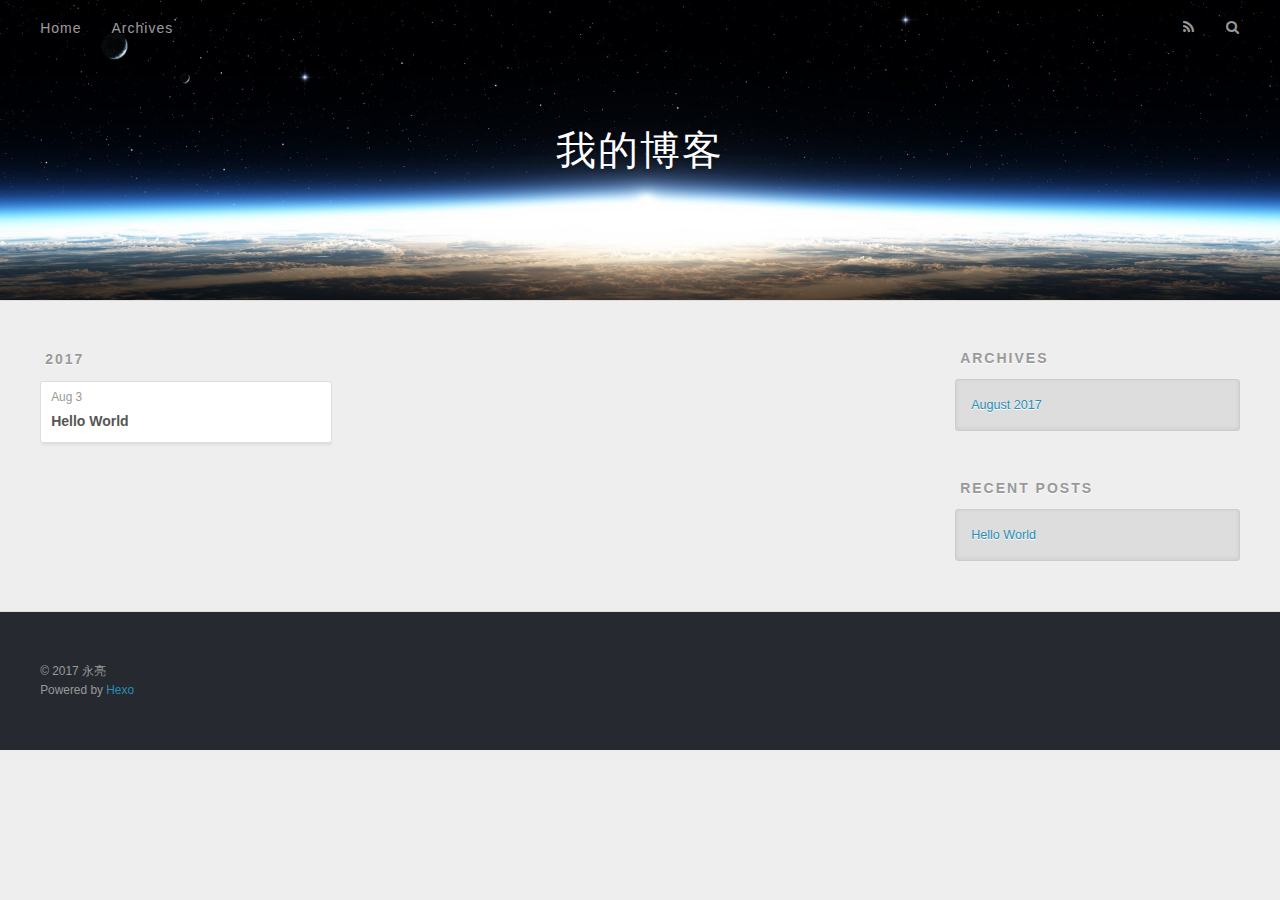
==== archives/index.html @ b3fd2c8f "Site updated: 2017-08-03 23:31:32" ====
<!DOCTYPE html>
<html>
<head>
  <meta charset="utf-8">
  
  <title>Archives | 我的博客</title>
  <meta name="viewport" content="width=device-width, initial-scale=1, maximum-scale=1">
  <meta property="og:type" content="website">
<meta property="og:title" content="我的博客">
<meta property="og:url" content="http://myfire2014.github.io/archives/index.html">
<meta property="og:site_name" content="我的博客">
<meta name="twitter:card" content="summary">
<meta name="twitter:title" content="我的博客">
  
    <link rel="alternate" href="/atom.xml" title="我的博客" type="application/atom+xml">
  
  
    <link rel="icon" href="/favicon.png">
  
  
    <link href="//fonts.googleapis.com/css?family=Source+Code+Pro" rel="stylesheet" type="text/css">
  
  <link rel="stylesheet" href="/css/style.css">
  

</head>

<body>
  <div id="container">
    <div id="wrap">
      <header id="header">
  <div id="banner"></div>
  <div id="header-outer" class="outer">
    <div id="header-title" class="inner">
      <h1 id="logo-wrap">
        <a href="/" id="logo">我的博客</a>
      </h1>
      
    </div>
    <div id="header-inner" class="inner">
      <nav id="main-nav">
        <a id="main-nav-toggle" class="nav-icon"></a>
        
          <a class="main-nav-link" href="/">Home</a>
        
          <a class="main-nav-link" href="/archives">Archives</a>
        
      </nav>
      <nav id="sub-nav">
        
          <a id="nav-rss-link" class="nav-icon" href="/atom.xml" title="RSS Feed"></a>
        
        <a id="nav-search-btn" class="nav-icon" title="Search"></a>
      </nav>
      <div id="search-form-wrap">
        <form action="//google.com/search" method="get" accept-charset="UTF-8" class="search-form"><input type="search" name="q" class="search-form-input" placeholder="Search"><button type="submit" class="search-form-submit">&#xF002;</button><input type="hidden" name="sitesearch" value="http://myfire2014.github.io"></form>
      </div>
    </div>
  </div>
</header>
      <div class="outer">
        <section id="main">
  
  
    
    
      
      
      <section class="archives-wrap">
        <div class="archive-year-wrap">
          <a href="/archives/2017" class="archive-year">2017</a>
        </div>
        <div class="archives">
    
    <article class="archive-article archive-type-post">
  <div class="archive-article-inner">
    <header class="archive-article-header">
      <a href="/2017/08/03/hello-world/" class="archive-article-date">
  <time datetime="2017-08-03T05:53:21.000Z" itemprop="datePublished">Aug 3</time>
</a>
      
  
    <h1 itemprop="name">
      <a class="archive-article-title" href="/2017/08/03/hello-world/">Hello World</a>
    </h1>
  

    </header>
  </div>
</article>
  
  
    </div></section>
  

</section>
        
          <aside id="sidebar">
  
    

  
    

  
    
  
    
  <div class="widget-wrap">
    <h3 class="widget-title">Archives</h3>
    <div class="widget">
      <ul class="archive-list"><li class="archive-list-item"><a class="archive-list-link" href="/archives/2017/08/">August 2017</a></li></ul>
    </div>
  </div>


  
    
  <div class="widget-wrap">
    <h3 class="widget-title">Recent Posts</h3>
    <div class="widget">
      <ul>
        
          <li>
            <a href="/2017/08/03/hello-world/">Hello World</a>
          </li>
        
      </ul>
    </div>
  </div>

  
</aside>
        
      </div>
      <footer id="footer">
  
  <div class="outer">
    <div id="footer-info" class="inner">
      &copy; 2017 永亮<br>
      Powered by <a href="http://hexo.io/" target="_blank">Hexo</a>
    </div>
  </div>
</footer>
    </div>
    <nav id="mobile-nav">
  
    <a href="/" class="mobile-nav-link">Home</a>
  
    <a href="/archives" class="mobile-nav-link">Archives</a>
  
</nav>
    

<script src="//ajax.googleapis.com/ajax/libs/jquery/2.0.3/jquery.min.js"></script>


  <link rel="stylesheet" href="/fancybox/jquery.fancybox.css">
  <script src="/fancybox/jquery.fancybox.pack.js"></script>


<script src="/js/script.js"></script>

  </div>
</body>
</html>
---- css/style.css ----
body {
  width: 100%;
}
body:before,
body:after {
  content: "";
  display: table;
}
body:after {
  clear: both;
}
html,
body,
div,
span,
applet,
object,
iframe,
h1,
h2,
h3,
h4,
h5,
h6,
p,
blockquote,
pre,
a,
abbr,
acronym,
address,
big,
cite,
code,
del,
dfn,
em,
img,
ins,
kbd,
q,
s,
samp,
small,
strike,
strong,
sub,
sup,
tt,
var,
dl,
dt,
dd,
ol,
ul,
li,
fieldset,
form,
label,
legend,
table,
caption,
tbody,
tfoot,
thead,
tr,
th,
td {
  margin: 0;
  padding: 0;
  border: 0;
  outline: 0;
  font-weight: inherit;
  font-style: inherit;
  font-family: inherit;
  font-size: 100%;
  vertical-align: baseline;
}
body {
  line-height: 1;
  color: #000;
  background: #fff;
}
ol,
ul {
  list-style: none;
}
table {
  border-collapse: separate;
  border-spacing: 0;
  vertical-align: middle;
}
caption,
th,
td {
  text-align: left;
  font-weight: normal;
  vertical-align: middle;
}
a img {
  border: none;
}
input,
button {
  margin: 0;
  padding: 0;
}
input::-moz-focus-inner,
button::-moz-focus-inner {
  border: 0;
  padding: 0;
}
@font-face {
  font-family: FontAwesome;
  font-style: normal;
  font-weight: normal;
  src: url("fonts/fontawesome-webfont.eot?v=#4.0.3");
  src: url("fonts/fontawesome-webfont.eot?#iefix&v=#4.0.3") format("embedded-opentype"), url("fonts/fontawesome-webfont.woff?v=#4.0.3") format("woff"), url("fonts/fontawesome-webfont.ttf?v=#4.0.3") format("truetype"), url("fonts/fontawesome-webfont.svg#fontawesomeregular?v=#4.0.3") format("svg");
}
html,
body,
#container {
  height: 100%;
}
body {
  background: #eee;
  font: 14px "Helvetica Neue", Helvetica, Arial, sans-serif;
  -webkit-text-size-adjust: 100%;
}
.outer {
  max-width: 1220px;
  margin: 0 auto;
  padding: 0 20px;
}
.outer:before,
.outer:after {
  content: "";
  display: table;
}
.outer:after {
  clear: both;
}
.inner {
  display: inline;
  float: left;
  width: 98.33333333333333%;
  margin: 0 0.833333333333333%;
}
.left,
.alignleft {
  float: left;
}
.right,
.alignright {
  float: right;
}
.clear {
  clear: both;
}
#container {
  position: relative;
}
.mobile-nav-on {
  overflow: hidden;
}
#wrap {
  height: 100%;
  width: 100%;
  position: absolute;
  top: 0;
  left: 0;
  -webkit-transition: 0.2s ease-out;
  -moz-transition: 0.2s ease-out;
  -ms-transition: 0.2s ease-out;
  transition: 0.2s ease-out;
  z-index: 1;
  background: #eee;
}
.mobile-nav-on #wrap {
  left: 280px;
}
@media screen and (min-width: 768px) {
  #main {
    display: inline;
    float: left;
    width: 73.33333333333333%;
    margin: 0 0.833333333333333%;
  }
}
.article-date,
.article-category-link,
.archive-year,
.widget-title {
  text-decoration: none;
  text-transform: uppercase;
  letter-spacing: 2px;
  color: #999;
  margin-bottom: 1em;
  margin-left: 5px;
  line-height: 1em;
  text-shadow: 0 1px #fff;
  font-weight: bold;
}
.article-inner,
.archive-article-inner {
  background: #fff;
  -webkit-box-shadow: 1px 2px 3px #ddd;
  box-shadow: 1px 2px 3px #ddd;
  border: 1px solid #ddd;
  border-radius: 3px;
}
.article-entry h1,
.widget h1 {
  font-size: 2em;
}
.article-entry h2,
.widget h2 {
  font-size: 1.5em;
}
.article-entry h3,
.widget h3 {
  font-size: 1.3em;
}
.article-entry h4,
.widget h4 {
  font-size: 1.2em;
}
.article-entry h5,
.widget h5 {
  font-size: 1em;
}
.article-entry h6,
.widget h6 {
  font-size: 1em;
  color: #999;
}
.article-entry hr,
.widget hr {
  border: 1px dashed #ddd;
}
.article-entry strong,
.widget strong {
  font-weight: bold;
}
.article-entry em,
.widget em,
.article-entry cite,
.widget cite {
  font-style: italic;
}
.article-entry sup,
.widget sup,
.article-entry sub,
.widget sub {
  font-size: 0.75em;
  line-height: 0;
  position: relative;
  vertical-align: baseline;
}
.article-entry sup,
.widget sup {
  top: -0.5em;
}
.article-entry sub,
.widget sub {
  bottom: -0.2em;
}
.article-entry small,
.widget small {
  font-size: 0.85em;
}
.article-entry acronym,
.widget acronym,
.article-entry abbr,
.widget abbr {
  border-bottom: 1px dotted;
}
.article-entry ul,
.widget ul,
.article-entry ol,
.widget ol,
.article-entry dl,
.widget dl {
  margin: 0 20px;
  line-height: 1.6em;
}
.article-entry ul ul,
.widget ul ul,
.article-entry ol ul,
.widget ol ul,
.article-entry ul ol,
.widget ul ol,
.article-entry ol ol,
.widget ol ol {
  margin-top: 0;
  margin-bottom: 0;
}
.article-entry ul,
.widget ul {
  list-style: disc;
}
.article-entry ol,
.widget ol {
  list-style: decimal;
}
.article-entry dt,
.widget dt {
  font-weight: bold;
}
#header {
  height: 300px;
  position: relative;
  border-bottom: 1px solid #ddd;
}
#header:before,
#header:after {
  content: "";
  position: absolute;
  left: 0;
  right: 0;
  height: 40px;
}
#header:before {
  top: 0;
  background: -webkit-linear-gradient(rgba(0,0,0,0.2), transparent);
  background: -moz-linear-gradient(rgba(0,0,0,0.2), transparent);
  background: -ms-linear-gradient(rgba(0,0,0,0.2), transparent);
  background: linear-gradient(rgba(0,0,0,0.2), transparent);
}
#header:after {
  bottom: 0;
  background: -webkit-linear-gradient(transparent, rgba(0,0,0,0.2));
  background: -moz-linear-gradient(transparent, rgba(0,0,0,0.2));
  background: -ms-linear-gradient(transparent, rgba(0,0,0,0.2));
  background: linear-gradient(transparent, rgba(0,0,0,0.2));
}
#header-outer {
  height: 100%;
  position: relative;
}
#header-inner {
  position: relative;
  overflow: hidden;
}
#banner {
  position: absolute;
  top: 0;
  left: 0;
  width: 100%;
  height: 100%;
  background: url("images/banner.jpg") center #000;
  -webkit-background-size: cover;
  -moz-background-size: cover;
  background-size: cover;
  z-index: -1;
}
#header-title {
  text-align: center;
  height: 40px;
  position: absolute;
  top: 50%;
  left: 0;
  margin-top: -20px;
}
#logo,
#subtitle {
  text-decoration: none;
  color: #fff;
  font-weight: 300;
  text-shadow: 0 1px 4px rgba(0,0,0,0.3);
}
#logo {
  font-size: 40px;
  line-height: 40px;
  letter-spacing: 2px;
}
#subtitle {
  font-size: 16px;
  line-height: 16px;
  letter-spacing: 1px;
}
#subtitle-wrap {
  margin-top: 16px;
}
#main-nav {
  float: left;
  margin-left: -15px;
}
.nav-icon,
.main-nav-link {
  float: left;
  color: #fff;
  opacity: 0.6;
  text-decoration: none;
  text-shadow: 0 1px rgba(0,0,0,0.2);
  -webkit-transition: opacity 0.2s;
  -moz-transition: opacity 0.2s;
  -ms-transition: opacity 0.2s;
  transition: opacity 0.2s;
  display: block;
  padding: 20px 15px;
}
.nav-icon:hover,
.main-nav-link:hover {
  opacity: 1;
}
.nav-icon {
  font-family: FontAwesome;
  text-align: center;
  font-size: 14px;
  width: 14px;
  height: 14px;
  padding: 20px 15px;
  position: relative;
  cursor: pointer;
}
.main-nav-link {
  font-weight: 300;
  letter-spacing: 1px;
}
@media screen and (max-width: 479px) {
  .main-nav-link {
    display: none;
  }
}
#main-nav-toggle {
  display: none;
}
#main-nav-toggle:before {
  content: "\f0c9";
}
@media screen and (max-width: 479px) {
  #main-nav-toggle {
    display: block;
  }
}
#sub-nav {
  float: right;
  margin-right: -15px;
}
#nav-rss-link:before {
  content: "\f09e";
}
#nav-search-btn:before {
  content: "\f002";
}
#search-form-wrap {
  position: absolute;
  top: 15px;
  width: 150px;
  height: 30px;
  right: -150px;
  opacity: 0;
  -webkit-transition: 0.2s ease-out;
  -moz-transition: 0.2s ease-out;
  -ms-transition: 0.2s ease-out;
  transition: 0.2s ease-out;
}
#search-form-wrap.on {
  opacity: 1;
  right: 0;
}
@media screen and (max-width: 479px) {
  #search-form-wrap {
    width: 100%;
    right: -100%;
  }
}
.search-form {
  position: absolute;
  top: 0;
  left: 0;
  right: 0;
  background: #fff;
  padding: 5px 15px;
  border-radius: 15px;
  -webkit-box-shadow: 0 0 10px rgba(0,0,0,0.3);
  box-shadow: 0 0 10px rgba(0,0,0,0.3);
}
.search-form-input {
  border: none;
  background: none;
  color: #555;
  width: 100%;
  font: 13px "Helvetica Neue", Helvetica, Arial, sans-serif;
  outline: none;
}
.search-form-input::-webkit-search-results-decoration,
.search-form-input::-webkit-search-cancel-button {
  -webkit-appearance: none;
}
.search-form-submit {
  position: absolute;
  top: 50%;
  right: 10px;
  margin-top: -7px;
  font: 13px FontAwesome;
  border: none;
  background: none;
  color: #bbb;
  cursor: pointer;
}
.search-form-submit:hover,
.search-form-submit:focus {
  color: #777;
}
.article {
  margin: 50px 0;
}
.article-inner {
  overflow: hidden;
}
.article-meta:before,
.article-meta:after {
  content: "";
  display: table;
}
.article-meta:after {
  clear: both;
}
.article-date {
  float: left;
}
.article-category {
  float: left;
  line-height: 1em;
  color: #ccc;
  text-shadow: 0 1px #fff;
  margin-left: 8px;
}
.article-category:before {
  content: "\2022";
}
.article-category-link {
  margin: 0 12px 1em;
}
.article-header {
  padding: 20px 20px 0;
}
.article-title {
  text-decoration: none;
  font-size: 2em;
  font-weight: bold;
  color: #555;
  line-height: 1.1em;
  -webkit-transition: color 0.2s;
  -moz-transition: color 0.2s;
  -ms-transition: color 0.2s;
  transition: color 0.2s;
}
a.article-title:hover {
  color: #258fb8;
}
.article-entry {
  color: #555;
  padding: 0 20px;
}
.article-entry:before,
.article-entry:after {
  content: "";
  display: table;
}
.article-entry:after {
  clear: both;
}
.article-entry p,
.article-entry table {
  line-height: 1.6em;
  margin: 1.6em 0;
}
.article-entry h1,
.article-entry h2,
.article-entry h3,
.article-entry h4,
.article-entry h5,
.article-entry h6 {
  font-weight: bold;
}
.article-entry h1,
.article-entry h2,
.article-entry h3,
.article-entry h4,
.article-entry h5,
.article-entry h6 {
  line-height: 1.1em;
  margin: 1.1em 0;
}
.article-entry a {
  color: #258fb8;
  text-decoration: none;
}
.article-entry a:hover {
  text-decoration: underline;
}
.article-entry ul,
.article-entry ol,
.article-entry dl {
  margin-top: 1.6em;
  margin-bottom: 1.6em;
}
.article-entry img,
.article-entry video {
  max-width: 100%;
  height: auto;
  display: block;
  margin: auto;
}
.article-entry iframe {
  border: none;
}
.article-entry table {
  width: 100%;
  border-collapse: collapse;
  border-spacing: 0;
}
.article-entry th {
  font-weight: bold;
  border-bottom: 3px solid #ddd;
  padding-bottom: 0.5em;
}
.article-entry td {
  border-bottom: 1px solid #ddd;
  padding: 10px 0;
}
.article-entry blockquote {
  font-family: Georgia, "Times New Roman", serif;
  font-size: 1.4em;
  margin: 1.6em 20px;
  text-align: center;
}
.article-entry blockquote footer {
  font-size: 14px;
  margin: 1.6em 0;
  font-family: "Helvetica Neue", Helvetica, Arial, sans-serif;
}
.article-entry blockquote footer cite:before {
  content: "—";
  padding: 0 0.5em;
}
.article-entry .pullquote {
  text-align: left;
  width: 45%;
  margin: 0;
}
.article-entry .pullquote.left {
  margin-left: 0.5em;
  margin-right: 1em;
}
.article-entry .pullquote.right {
  margin-right: 0.5em;
  margin-left: 1em;
}
.article-entry .caption {
  color: #999;
  display: block;
  font-size: 0.9em;
  margin-top: 0.5em;
  position: relative;
  text-align: center;
}
.article-entry .video-container {
  position: relative;
  padding-top: 56.25%;
  height: 0;
  overflow: hidden;
}
.article-entry .video-container iframe,
.article-entry .video-container object,
.article-entry .video-container embed {
  position: absolute;
  top: 0;
  left: 0;
  width: 100%;
  height: 100%;
  margin-top: 0;
}
.article-more-link a {
  display: inline-block;
  line-height: 1em;
  padding: 6px 15px;
  border-radius: 15px;
  background: #eee;
  color: #999;
  text-shadow: 0 1px #fff;
  text-decoration: none;
}
.article-more-link a:hover {
  background: #258fb8;
  color: #fff;
  text-decoration: none;
  text-shadow: 0 1px #1e7293;
}
.article-footer {
  font-size: 0.85em;
  line-height: 1.6em;
  border-top: 1px solid #ddd;
  padding-top: 1.6em;
  margin: 0 20px 20px;
}
.article-footer:before,
.article-footer:after {
  content: "";
  display: table;
}
.article-footer:after {
  clear: both;
}
.article-footer a {
  color: #999;
  text-decoration: none;
}
.article-footer a:hover {
  color: #555;
}
.article-tag-list-item {
  float: left;
  margin-right: 10px;
}
.article-tag-list-link:before {
  content: "#";
}
.article-comment-link {
  float: right;
}
.article-comment-link:before {
  content: "\f075";
  font-family: FontAwesome;
  padding-right: 8px;
}
.article-share-link {
  cursor: pointer;
  float: right;
  margin-left: 20px;
}
.article-share-link:before {
  content: "\f064";
  font-family: FontAwesome;
  padding-right: 6px;
}
#article-nav {
  position: relative;
}
#article-nav:before,
#article-nav:after {
  content: "";
  display: table;
}
#article-nav:after {
  clear: both;
}
@media screen and (min-width: 768px) {
  #article-nav {
    margin: 50px 0;
  }
  #article-nav:before {
    width: 8px;
    height: 8px;
    position: absolute;
    top: 50%;
    left: 50%;
    margin-top: -4px;
    margin-left: -4px;
    content: "";
    border-radius: 50%;
    background: #ddd;
    -webkit-box-shadow: 0 1px 2px #fff;
    box-shadow: 0 1px 2px #fff;
  }
}
.article-nav-link-wrap {
  text-decoration: none;
  text-shadow: 0 1px #fff;
  color: #999;
  -webkit-box-sizing: border-box;
  -moz-box-sizing: border-box;
  box-sizing: border-box;
  margin-top: 50px;
  text-align: center;
  display: block;
}
.article-nav-link-wrap:hover {
  color: #555;
}
@media screen and (min-width: 768px) {
  .article-nav-link-wrap {
    width: 50%;
    margin-top: 0;
  }
}
@media screen and (min-width: 768px) {
  #article-nav-newer {
    float: left;
    text-align: right;
    padding-right: 20px;
  }
}
@media screen and (min-width: 768px) {
  #article-nav-older {
    float: right;
    text-align: left;
    padding-left: 20px;
  }
}
.article-nav-caption {
  text-transform: uppercase;
  letter-spacing: 2px;
  color: #ddd;
  line-height: 1em;
  font-weight: bold;
}
#article-nav-newer .article-nav-caption {
  margin-right: -2px;
}
.article-nav-title {
  font-size: 0.85em;
  line-height: 1.6em;
  margin-top: 0.5em;
}
.article-share-box {
  position: absolute;
  display: none;
  background: #fff;
  -webkit-box-shadow: 1px 2px 10px rgba(0,0,0,0.2);
  box-shadow: 1px 2px 10px rgba(0,0,0,0.2);
  border-radius: 3px;
  margin-left: -145px;
  overflow: hidden;
  z-index: 1;
}
.article-share-box.on {
  display: block;
}
.article-share-input {
  width: 100%;
  background: none;
  -webkit-box-sizing: border-box;
  -moz-box-sizing: border-box;
  box-sizing: border-box;
  font: 14px "Helvetica Neue", Helvetica, Arial, sans-serif;
  padding: 0 15px;
  color: #555;
  outline: none;
  border: 1px solid #ddd;
  border-radius: 3px 3px 0 0;
  height: 36px;
  line-height: 36px;
}
.article-share-links {
  background: #eee;
}
.article-share-links:before,
.article-share-links:after {
  content: "";
  display: table;
}
.article-share-links:after {
  clear: both;
}
.article-share-twitter,
.article-share-facebook,
.article-share-pinterest,
.article-share-google {
  width: 50px;
  height: 36px;
  display: block;
  float: left;
  position: relative;
  color: #999;
  text-shadow: 0 1px #fff;
}
.article-share-twitter:before,
.article-share-facebook:before,
.article-share-pinterest:before,
.article-share-google:before {
  font-size: 20px;
  font-family: FontAwesome;
  width: 20px;
  height: 20px;
  position: absolute;
  top: 50%;
  left: 50%;
  margin-top: -10px;
  margin-left: -10px;
  text-align: center;
}
.article-share-twitter:hover,
.article-share-facebook:hover,
.article-share-pinterest:hover,
.article-share-google:hover {
  color: #fff;
}
.article-share-twitter:before {
  content: "\f099";
}
.article-share-twitter:hover {
  background: #00aced;
  text-shadow: 0 1px #008abe;
}
.article-share-facebook:before {
  content: "\f09a";
}
.article-share-facebook:hover {
  background: #3b5998;
  text-shadow: 0 1px #2f477a;
}
.article-share-pinterest:before {
  content: "\f0d2";
}
.article-share-pinterest:hover {
  background: #cb2027;
  text-shadow: 0 1px #a21a1f;
}
.article-share-google:before {
  content: "\f0d5";
}
.article-share-google:hover {
  background: #dd4b39;
  text-shadow: 0 1px #be3221;
}
.article-gallery {
  background: #000;
  position: relative;
}
.article-gallery-photos {
  position: relative;
  overflow: hidden;
}
.article-gallery-img {
  display: none;
  max-width: 100%;
}
.article-gallery-img:first-child {
  display: block;
}
.article-gallery-img.loaded {
  position: absolute;
  display: block;
}
.article-gallery-img img {
  display: block;
  max-width: 100%;
  margin: 0 auto;
}
#comments {
  background: #fff;
  -webkit-box-shadow: 1px 2px 3px #ddd;
  box-shadow: 1px 2px 3px #ddd;
  padding: 20px;
  border: 1px solid #ddd;
  border-radius: 3px;
  margin: 50px 0;
}
#comments a {
  color: #258fb8;
}
.archives-wrap {
  margin: 50px 0;
}
.archives:before,
.archives:after {
  content: "";
  display: table;
}
.archives:after {
  clear: both;
}
.archive-year-wrap {
  margin-bottom: 1em;
}
.archives {
  -webkit-column-gap: 10px;
  -moz-column-gap: 10px;
  column-gap: 10px;
}
@media screen and (min-width: 480px) and (max-width: 767px) {
  .archives {
    -webkit-column-count: 2;
    -moz-column-count: 2;
    column-count: 2;
  }
}
@media screen and (min-width: 768px) {
  .archives {
    -webkit-column-count: 3;
    -moz-column-count: 3;
    column-count: 3;
  }
}
.archive-article {
  -webkit-column-break-inside: avoid;
  page-break-inside: avoid;
  overflow: hidden;
  break-inside: avoid-column;
}
.archive-article-inner {
  padding: 10px;
  margin-bottom: 15px;
}
.archive-article-title {
  text-decoration: none;
  font-weight: bold;
  color: #555;
  -webkit-transition: color 0.2s;
  -moz-transition: color 0.2s;
  -ms-transition: color 0.2s;
  transition: color 0.2s;
  line-height: 1.6em;
}
.archive-article-title:hover {
  color: #258fb8;
}
.archive-article-footer {
  margin-top: 1em;
}
.archive-article-date {
  color: #999;
  text-decoration: none;
  font-size: 0.85em;
  line-height: 1em;
  margin-bottom: 0.5em;
  display: block;
}
#page-nav {
  margin: 50px auto;
  background: #fff;
  -webkit-box-shadow: 1px 2px 3px #ddd;
  box-shadow: 1px 2px 3px #ddd;
  border: 1px solid #ddd;
  border-radius: 3px;
  text-align: center;
  color: #999;
  overflow: hidden;
}
#page-nav:before,
#page-nav:after {
  content: "";
  display: table;
}
#page-nav:after {
  clear: both;
}
#page-nav a,
#page-nav span {
  padding: 10px 20px;
  line-height: 1;
  height: 2ex;
}
#page-nav a {
  color: #999;
  text-decoration: none;
}
#page-nav a:hover {
  background: #999;
  color: #fff;
}
#page-nav .prev {
  float: left;
}
#page-nav .next {
  float: right;
}
#page-nav .page-number {
  display: inline-block;
}
@media screen and (max-width: 479px) {
  #page-nav .page-number {
    display: none;
  }
}
#page-nav .current {
  color: #555;
  font-weight: bold;
}
#page-nav .space {
  color: #ddd;
}
#footer {
  background: #262a30;
  padding: 50px 0;
  border-top: 1px solid #ddd;
  color: #999;
}
#footer a {
  color: #258fb8;
  text-decoration: none;
}
#footer a:hover {
  text-decoration: underline;
}
#footer-info {
  line-height: 1.6em;
  font-size: 0.85em;
}
.article-entry pre,
.article-entry .highlight {
  background: #2d2d2d;
  margin: 0 -20px;
  padding: 15px 20px;
  border-style: solid;
  border-color: #ddd;
  border-width: 1px 0;
  overflow: auto;
  color: #ccc;
  line-height: 22.400000000000002px;
}
.article-entry .highlight .gutter pre,
.article-entry .gist .gist-file .gist-data .line-numbers {
  color: #666;
  font-size: 0.85em;
}
.article-entry pre,
.article-entry code {
  font-family: "Source Code Pro", Consolas, Monaco, Menlo, Consolas, monospace;
}
.article-entry code {
  background: #eee;
  text-shadow: 0 1px #fff;
  padding: 0 0.3em;
}
.article-entry pre code {
  background: none;
  text-shadow: none;
  padding: 0;
}
.article-entry .highlight pre {
  border: none;
  margin: 0;
  padding: 0;
}
.article-entry .highlight table {
  margin: 0;
  width: auto;
}
.article-entry .highlight td {
  border: none;
  padding: 0;
}
.article-entry .highlight figcaption {
  font-size: 0.85em;
  color: #999;
  line-height: 1em;
  margin-bottom: 1em;
}
.article-entry .highlight figcaption:before,
.article-entry .highlight figcaption:after {
  content: "";
  display: table;
}
.article-entry .highlight figcaption:after {
  clear: both;
}
.article-entry .highlight figcaption a {
  float: right;
}
.article-entry .highlight .gutter pre {
  text-align: right;
  padding-right: 20px;
}
.article-entry .highlight .line {
  height: 22.400000000000002px;
}
.article-entry .highlight .line.marked {
  background: #515151;
}
.article-entry .gist {
  margin: 0 -20px;
  border-style: solid;
  border-color: #ddd;
  border-width: 1px 0;
  background: #2d2d2d;
  padding: 15px 20px 15px 0;
}
.article-entry .gist .gist-file {
  border: none;
  font-family: "Source Code Pro", Consolas, Monaco, Menlo, Consolas, monospace;
  margin: 0;
}
.article-entry .gist .gist-file .gist-data {
  background: none;
  border: none;
}
.article-entry .gist .gist-file .gist-data .line-numbers {
  background: none;
  border: none;
  padding: 0 20px 0 0;
}
.article-entry .gist .gist-file .gist-data .line-data {
  padding: 0 !important;
}
.article-entry .gist .gist-file .highlight {
  margin: 0;
  padding: 0;
  border: none;
}
.article-entry .gist .gist-file .gist-meta {
  background: #2d2d2d;
  color: #999;
  font: 0.85em "Helvetica Neue", Helvetica, Arial, sans-serif;
  text-shadow: 0 0;
  padding: 0;
  margin-top: 1em;
  margin-left: 20px;
}
.article-entry .gist .gist-file .gist-meta a {
  color: #258fb8;
  font-weight: normal;
}
.article-entry .gist .gist-file .gist-meta a:hover {
  text-decoration: underline;
}
pre .comment,
pre .title {
  color: #999;
}
pre .variable,
pre .attribute,
pre .tag,
pre .regexp,
pre .ruby .constant,
pre .xml .tag .title,
pre .xml .pi,
pre .xml .doctype,
pre .html .doctype,
pre .css .id,
pre .css .class,
pre .css .pseudo {
  color: #f2777a;
}
pre .number,
pre .preprocessor,
pre .built_in,
pre .literal,
pre .params,
pre .constant {
  color: #f99157;
}
pre .class,
pre .ruby .class .title,
pre .css .rules .attribute {
  color: #9c9;
}
pre .string,
pre .value,
pre .inheritance,
pre .header,
pre .ruby .symbol,
pre .xml .cdata {
  color: #9c9;
}
pre .css .hexcolor {
  color: #6cc;
}
pre .function,
pre .python .decorator,
pre .python .title,
pre .ruby .function .title,
pre .ruby .title .keyword,
pre .perl .sub,
pre .javascript .title,
pre .coffeescript .title {
  color: #69c;
}
pre .keyword,
pre .javascript .function {
  color: #c9c;
}
@media screen and (max-width: 479px) {
  #mobile-nav {
    position: absolute;
    top: 0;
    left: 0;
    width: 280px;
    height: 100%;
    background: #191919;
    border-right: 1px solid #fff;
  }
}
@media screen and (max-width: 479px) {
  .mobile-nav-link {
    display: block;
    color: #999;
    text-decoration: none;
    padding: 15px 20px;
    font-weight: bold;
  }
  .mobile-nav-link:hover {
    color: #fff;
  }
}
@media screen and (min-width: 768px) {
  #sidebar {
    display: inline;
    float: left;
    width: 23.333333333333332%;
    margin: 0 0.833333333333333%;
  }
}
.widget-wrap {
  margin: 50px 0;
}
.widget {
  color: #777;
  text-shadow: 0 1px #fff;
  background: #ddd;
  -webkit-box-shadow: 0 -1px 4px #ccc inset;
  box-shadow: 0 -1px 4px #ccc inset;
  border: 1px solid #ccc;
  padding: 15px;
  border-radius: 3px;
}
.widget a {
  color: #258fb8;
  text-decoration: none;
}
.widget a:hover {
  text-decoration: underline;
}
.widget ul ul,
.widget ol ul,
.widget dl ul,
.widget ul ol,
.widget ol ol,
.widget dl ol,
.widget ul dl,
.widget ol dl,
.widget dl dl {
  margin-left: 15px;
  list-style: disc;
}
.widget {
  line-height: 1.6em;
  word-wrap: break-word;
  font-size: 0.9em;
}
.widget ul,
.widget ol {
  list-style: none;
  margin: 0;
}
.widget ul ul,
.widget ol ul,
.widget ul ol,
.widget ol ol {
  margin: 0 20px;
}
.widget ul ul,
.widget ol ul {
  list-style: disc;
}
.widget ul ol,
.widget ol ol {
  list-style: decimal;
}
.category-list-count,
.tag-list-count,
.archive-list-count {
  padding-left: 5px;
  color: #999;
  font-size: 0.85em;
}
.category-list-count:before,
.tag-list-count:before,
.archive-list-count:before {
  content: "(";
}
.category-list-count:after,
.tag-list-count:after,
.archive-list-count:after {
  content: ")";
}
.tagcloud a {
  margin-right: 5px;
  display: inline-block;
}
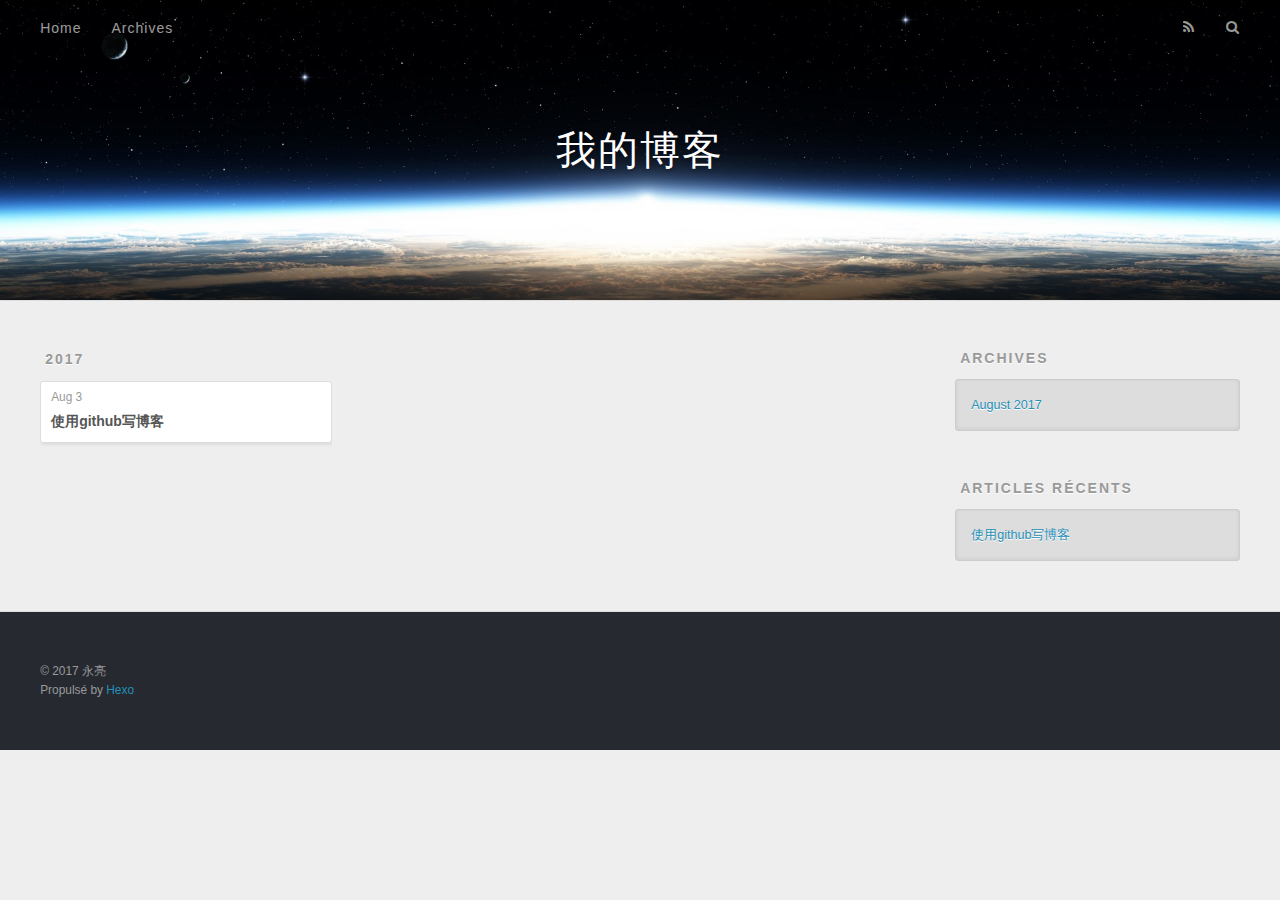
==== commit 7c308446: "Site updated: 2017-08-03 23:47:39" ====
--- a/archives/index.html
+++ b/archives/index.html
@@ -48,9 +48,9 @@
       </nav>
       <nav id="sub-nav">
         
-          <a id="nav-rss-link" class="nav-icon" href="/atom.xml" title="RSS Feed"></a>
+          <a id="nav-rss-link" class="nav-icon" href="/atom.xml" title="Flux RSS"></a>
         
-        <a id="nav-search-btn" class="nav-icon" title="Search"></a>
+        <a id="nav-search-btn" class="nav-icon" title="Rechercher"></a>
       </nav>
       <div id="search-form-wrap">
         <form action="//google.com/search" method="get" accept-charset="UTF-8" class="search-form"><input type="search" name="q" class="search-form-input" placeholder="Search"><button type="submit" class="search-form-submit">&#xF002;</button><input type="hidden" name="sitesearch" value="http://myfire2014.github.io"></form>
@@ -81,7 +81,7 @@
       
   
     <h1 itemprop="name">
-      <a class="archive-article-title" href="/2017/08/03/hello-world/">Hello World</a>
+      <a class="archive-article-title" href="/2017/08/03/hello-world/">使用github写博客</a>
     </h1>
   
 
@@ -117,12 +117,12 @@
   
     
   <div class="widget-wrap">
-    <h3 class="widget-title">Recent Posts</h3>
+    <h3 class="widget-title">Articles récents</h3>
     <div class="widget">
       <ul>
         
           <li>
-            <a href="/2017/08/03/hello-world/">Hello World</a>
+            <a href="/2017/08/03/hello-world/">使用github写博客</a>
           </li>
         
       </ul>
@@ -138,7 +138,7 @@
   <div class="outer">
     <div id="footer-info" class="inner">
       &copy; 2017 永亮<br>
-      Powered by <a href="http://hexo.io/" target="_blank">Hexo</a>
+      Propulsé by <a href="http://hexo.io/" target="_blank">Hexo</a>
     </div>
   </div>
 </footer>
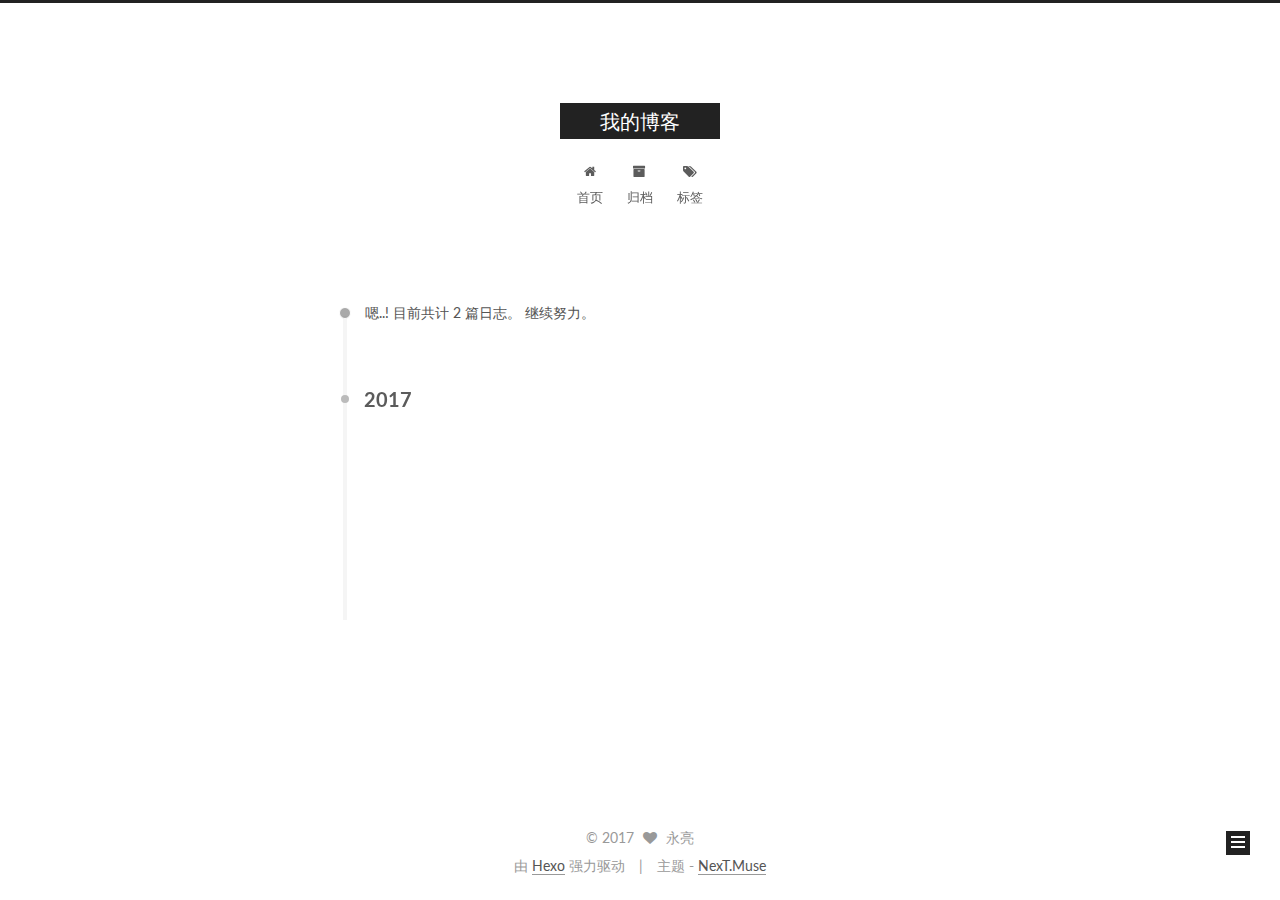
==== commit c9503eb0: "Site updated: 2017-08-04 01:20:22" ====
--- a/archives/index.html
+++ b/archives/index.html
@@ -1,166 +1,597 @@
 <!DOCTYPE html>
-<html>
+
+
+
+  
+
+
+<html class="theme-next muse use-motion" lang="zh-Hans">
 <head>
-  <meta charset="utf-8">
-  
-  <title>Archives | 我的博客</title>
-  <meta name="viewport" content="width=device-width, initial-scale=1, maximum-scale=1">
-  <meta property="og:type" content="website">
+  <meta charset="UTF-8"/>
+<meta http-equiv="X-UA-Compatible" content="IE=edge" />
+<meta name="viewport" content="width=device-width, initial-scale=1, maximum-scale=1"/>
+<meta name="theme-color" content="#222">
+
+
+
+
+
+
+
+
+
+<meta http-equiv="Cache-Control" content="no-transform" />
+<meta http-equiv="Cache-Control" content="no-siteapp" />
+
+
+
+
+
+
+
+
+
+
+
+
+
+
+
+  
+  
+  <link href="/lib/fancybox/source/jquery.fancybox.css?v=2.1.5" rel="stylesheet" type="text/css" />
+
+
+
+
+  
+  
+  
+  
+
+  
+    
+    
+  
+
+  
+
+  
+
+  
+
+  
+
+  
+    
+    
+    <link href="//fonts.googleapis.com/css?family=Lato:300,300italic,400,400italic,700,700italic&subset=latin,latin-ext" rel="stylesheet" type="text/css">
+  
+
+
+
+
+
+
+<link href="/lib/font-awesome/css/font-awesome.min.css?v=4.6.2" rel="stylesheet" type="text/css" />
+
+<link href="/css/main.css?v=5.1.2" rel="stylesheet" type="text/css" />
+
+
+  <meta name="keywords" content="Hexo, NexT" />
+
+
+
+
+
+
+
+
+  <link rel="shortcut icon" type="image/x-icon" href="/favicon.ico?v=5.1.2" />
+
+
+
+
+
+
+<meta property="og:type" content="website">
 <meta property="og:title" content="我的博客">
 <meta property="og:url" content="http://myfire2014.github.io/archives/index.html">
 <meta property="og:site_name" content="我的博客">
+<meta property="og:locale" content="zh-Hans">
 <meta name="twitter:card" content="summary">
 <meta name="twitter:title" content="我的博客">
-  
-    <link rel="alternate" href="/atom.xml" title="我的博客" type="application/atom+xml">
-  
-  
-    <link rel="icon" href="/favicon.png">
-  
-  
-    <link href="//fonts.googleapis.com/css?family=Source+Code+Pro" rel="stylesheet" type="text/css">
-  
-  <link rel="stylesheet" href="/css/style.css">
-  
+
+
+
+<script type="text/javascript" id="hexo.configurations">
+  var NexT = window.NexT || {};
+  var CONFIG = {
+    root: '/',
+    scheme: 'Muse',
+    sidebar: {"position":"left","display":"post","offset":12,"offset_float":12,"b2t":false,"scrollpercent":false,"onmobile":false},
+    fancybox: true,
+    tabs: true,
+    motion: true,
+    duoshuo: {
+      userId: '0',
+      author: '博主'
+    },
+    algolia: {
+      applicationID: '',
+      apiKey: '',
+      indexName: '',
+      hits: {"per_page":10},
+      labels: {"input_placeholder":"Search for Posts","hits_empty":"We didn't find any results for the search: ${query}","hits_stats":"${hits} results found in ${time} ms"}
+    }
+  };
+</script>
+
+
+
+  <link rel="canonical" href="http://myfire2014.github.io/archives/"/>
+
+
+
+
+
+  <title>归档 | 我的博客</title>
+  
+
+
+
+
+
+
+
+
+
+
+
+
+
 
 </head>
 
-<body>
-  <div id="container">
-    <div id="wrap">
-      <header id="header">
-  <div id="banner"></div>
-  <div id="header-outer" class="outer">
-    <div id="header-title" class="inner">
-      <h1 id="logo-wrap">
-        <a href="/" id="logo">我的博客</a>
-      </h1>
-      
+<body itemscope itemtype="http://schema.org/WebPage" lang="zh-Hans">
+
+  
+  
+    
+  
+
+  <div class="container sidebar-position-left  page-archive  ">
+    <div class="headband"></div>
+
+    <header id="header" class="header" itemscope itemtype="http://schema.org/WPHeader">
+      <div class="header-inner"><div class="site-brand-wrapper">
+  <div class="site-meta ">
+    
+
+    <div class="custom-logo-site-title">
+      <a href="/"  class="brand" rel="start">
+        <span class="logo-line-before"><i></i></span>
+        <span class="site-title">我的博客</span>
+        <span class="logo-line-after"><i></i></span>
+      </a>
     </div>
-    <div id="header-inner" class="inner">
-      <nav id="main-nav">
-        <a id="main-nav-toggle" class="nav-icon"></a>
-        
-          <a class="main-nav-link" href="/">Home</a>
-        
-          <a class="main-nav-link" href="/archives">Archives</a>
-        
-      </nav>
-      <nav id="sub-nav">
-        
-          <a id="nav-rss-link" class="nav-icon" href="/atom.xml" title="Flux RSS"></a>
-        
-        <a id="nav-search-btn" class="nav-icon" title="Rechercher"></a>
-      </nav>
-      <div id="search-form-wrap">
-        <form action="//google.com/search" method="get" accept-charset="UTF-8" class="search-form"><input type="search" name="q" class="search-form-input" placeholder="Search"><button type="submit" class="search-form-submit">&#xF002;</button><input type="hidden" name="sitesearch" value="http://myfire2014.github.io"></form>
+      
+        <p class="site-subtitle"></p>
+      
+  </div>
+
+  <div class="site-nav-toggle">
+    <button>
+      <span class="btn-bar"></span>
+      <span class="btn-bar"></span>
+      <span class="btn-bar"></span>
+    </button>
+  </div>
+</div>
+
+<nav class="site-nav">
+  
+
+  
+    <ul id="menu" class="menu">
+      
+        
+        <li class="menu-item menu-item-home">
+          <a href="/" rel="section">
+            
+              <i class="menu-item-icon fa fa-fw fa-home"></i> <br />
+            
+            首页
+          </a>
+        </li>
+      
+        
+        <li class="menu-item menu-item-archives">
+          <a href="/archives/" rel="section">
+            
+              <i class="menu-item-icon fa fa-fw fa-archive"></i> <br />
+            
+            归档
+          </a>
+        </li>
+      
+        
+        <li class="menu-item menu-item-tags">
+          <a href="/tags/" rel="section">
+            
+              <i class="menu-item-icon fa fa-fw fa-tags"></i> <br />
+            
+            标签
+          </a>
+        </li>
+      
+
+      
+    </ul>
+  
+
+  
+</nav>
+
+
+
+ </div>
+    </header>
+
+    <main id="main" class="main">
+      <div class="main-inner">
+        <div class="content-wrap">
+          <div id="content" class="content">
+            
+
+  
+  
+  
+  <div class="post-block archive">
+    <div id="posts" class="posts-collapse">
+      <span class="archive-move-on"></span>
+
+      <span class="archive-page-counter">
+        
+        
+        
+          
+        
+        嗯..! 目前共计 2 篇日志。 继续努力。
+      </span>
+
+      
+
+        
+        
+        
+
+        
+          
+          <div class="collection-title">
+            <h2 class="archive-year motion-element" id="archive-year-2017">2017</h2>
+          </div>
+        
+        
+
+        
+
+  <article class="post post-type-normal" itemscope itemtype="http://schema.org/Article">
+    <header class="post-header">
+
+      <h2 class="post-title">
+        
+            <a class="post-title-link" href="/2017/08/04/demo/" itemprop="url">
+              
+                <span itemprop="name">demo</span>
+              
+            </a>
+        
+      </h2>
+
+      <div class="post-meta">
+        <time class="post-time" itemprop="dateCreated"
+              datetime="2017-08-04T01:08:52+08:00"
+              content="2017-08-04" >
+          08-04
+        </time>
       </div>
+
+    </header>
+  </article>
+
+
+
+      
+
+        
+        
+        
+
+        
+        
+
+        
+
+  <article class="post post-type-normal" itemscope itemtype="http://schema.org/Article">
+    <header class="post-header">
+
+      <h2 class="post-title">
+        
+            <a class="post-title-link" href="/2017/08/04/hello-world/" itemprop="url">
+              
+                <span itemprop="name">Hexo github搭建博客</span>
+              
+            </a>
+        
+      </h2>
+
+      <div class="post-meta">
+        <time class="post-time" itemprop="dateCreated"
+              datetime="2017-08-04T01:00:52+08:00"
+              content="2017-08-04" >
+          08-04
+        </time>
+      </div>
+
+    </header>
+  </article>
+
+
+
+      
+
     </div>
   </div>
-</header>
-      <div class="outer">
-        <section id="main">
-  
-  
-    
-    
-      
-      
-      <section class="archives-wrap">
-        <div class="archive-year-wrap">
-          <a href="/archives/2017" class="archive-year">2017</a>
+  
+  
+  
+
+  
+
+
+
+          </div>
+          
+
+
+          
+
         </div>
-        <div class="archives">
-    
-    <article class="archive-article archive-type-post">
-  <div class="archive-article-inner">
-    <header class="archive-article-header">
-      <a href="/2017/08/03/hello-world/" class="archive-article-date">
-  <time datetime="2017-08-03T05:53:21.000Z" itemprop="datePublished">Aug 3</time>
-</a>
-      
-  
-    <h1 itemprop="name">
-      <a class="archive-article-title" href="/2017/08/03/hello-world/">使用github写博客</a>
-    </h1>
-  
-
-    </header>
-  </div>
-</article>
-  
-  
-    </div></section>
-  
-
-</section>
-        
-          <aside id="sidebar">
-  
-    
-
-  
-    
-
-  
-    
-  
-    
-  <div class="widget-wrap">
-    <h3 class="widget-title">Archives</h3>
-    <div class="widget">
-      <ul class="archive-list"><li class="archive-list-item"><a class="archive-list-link" href="/archives/2017/08/">August 2017</a></li></ul>
+        
+          
+  
+  <div class="sidebar-toggle">
+    <div class="sidebar-toggle-line-wrap">
+      <span class="sidebar-toggle-line sidebar-toggle-line-first"></span>
+      <span class="sidebar-toggle-line sidebar-toggle-line-middle"></span>
+      <span class="sidebar-toggle-line sidebar-toggle-line-last"></span>
     </div>
   </div>
 
-
-  
-    
-  <div class="widget-wrap">
-    <h3 class="widget-title">Articles récents</h3>
-    <div class="widget">
-      <ul>
-        
-          <li>
-            <a href="/2017/08/03/hello-world/">使用github写博客</a>
-          </li>
-        
-      </ul>
+  <aside id="sidebar" class="sidebar">
+    
+    <div class="sidebar-inner">
+
+      
+
+      
+
+      <section class="site-overview sidebar-panel sidebar-panel-active">
+        <div class="site-author motion-element" itemprop="author" itemscope itemtype="http://schema.org/Person">
+          <img class="site-author-image" itemprop="image"
+               src="/images/avatar.gif"
+               alt="永亮" />
+          <p class="site-author-name" itemprop="name">永亮</p>
+           
+              <p class="site-description motion-element" itemprop="description"></p>
+          
+        </div>
+        <nav class="site-state motion-element">
+
+          
+            <div class="site-state-item site-state-posts">
+              <a href="/archives/">
+                <span class="site-state-item-count">2</span>
+                <span class="site-state-item-name">日志</span>
+              </a>
+            </div>
+          
+
+          
+
+          
+
+        </nav>
+
+        
+
+        <div class="links-of-author motion-element">
+          
+        </div>
+
+        
+        
+
+        
+        
+
+        
+
+
+      </section>
+
+      
+
+      
+
     </div>
+  </aside>
+
+
+        
+      </div>
+    </main>
+
+    <footer id="footer" class="footer">
+      <div class="footer-inner">
+        <div class="copyright" >
+  
+  &copy; 
+  <span itemprop="copyrightYear">2017</span>
+  <span class="with-love">
+    <i class="fa fa-heart"></i>
+  </span>
+  <span class="author" itemprop="copyrightHolder">永亮</span>
+</div>
+
+
+<div class="powered-by">
+  由 <a class="theme-link" href="https://hexo.io">Hexo</a> 强力驱动
+</div>
+
+<div class="theme-info">
+  主题 -
+  <a class="theme-link" href="https://github.com/iissnan/hexo-theme-next">
+    NexT.Muse
+  </a>
+</div>
+
+
+        
+
+        
+      </div>
+    </footer>
+
+    
+      <div class="back-to-top">
+        <i class="fa fa-arrow-up"></i>
+        
+      </div>
+    
+
   </div>
 
   
-</aside>
-        
-      </div>
-      <footer id="footer">
-  
-  <div class="outer">
-    <div id="footer-info" class="inner">
-      &copy; 2017 永亮<br>
-      Propulsé by <a href="http://hexo.io/" target="_blank">Hexo</a>
-    </div>
-  </div>
-</footer>
-    </div>
-    <nav id="mobile-nav">
-  
-    <a href="/" class="mobile-nav-link">Home</a>
-  
-    <a href="/archives" class="mobile-nav-link">Archives</a>
-  
-</nav>
-    
-
-<script src="//ajax.googleapis.com/ajax/libs/jquery/2.0.3/jquery.min.js"></script>
-
-
-  <link rel="stylesheet" href="/fancybox/jquery.fancybox.css">
-  <script src="/fancybox/jquery.fancybox.pack.js"></script>
-
-
-<script src="/js/script.js"></script>
-
-  </div>
+
+<script type="text/javascript">
+  if (Object.prototype.toString.call(window.Promise) !== '[object Function]') {
+    window.Promise = null;
+  }
+</script>
+
+
+
+
+
+
+
+
+
+  
+
+
+
+
+
+
+
+
+
+
+
+
+  
+  <script type="text/javascript" src="/lib/jquery/index.js?v=2.1.3"></script>
+
+  
+  <script type="text/javascript" src="/lib/fastclick/lib/fastclick.min.js?v=1.0.6"></script>
+
+  
+  <script type="text/javascript" src="/lib/jquery_lazyload/jquery.lazyload.js?v=1.9.7"></script>
+
+  
+  <script type="text/javascript" src="/lib/velocity/velocity.min.js?v=1.2.1"></script>
+
+  
+  <script type="text/javascript" src="/lib/velocity/velocity.ui.min.js?v=1.2.1"></script>
+
+  
+  <script type="text/javascript" src="/lib/fancybox/source/jquery.fancybox.pack.js?v=2.1.5"></script>
+
+
+  
+
+
+  <script type="text/javascript" src="/js/src/utils.js?v=5.1.2"></script>
+
+  <script type="text/javascript" src="/js/src/motion.js?v=5.1.2"></script>
+
+
+
+  
+  
+
+  
+  
+    <script type="text/javascript" id="motion.page.archive">
+      $('.archive-year').velocity('transition.slideLeftIn');
+    </script>
+  
+
+
+  
+
+
+  <script type="text/javascript" src="/js/src/bootstrap.js?v=5.1.2"></script>
+
+
+
+  
+
+
+  
+
+
+
+
+	
+
+
+
+
+
+  
+
+
+
+
+
+  
+
+
+
+
+
+
+  
+
+
+
+
+
+  
+
+  
+
+  
+
+  
+
+  
+
+  
+
 </body>
-</html>+</html>
--- a/css/main.css
+++ b/css/main.css
@@ -0,0 +1,2648 @@
+/* normalize.css v3.0.2 | MIT License | git.io/normalize */
+html {
+  font-family: sans-serif; /* 1 */
+  -ms-text-size-adjust: 100%; /* 2 */
+  -webkit-text-size-adjust: 100%; /* 2 */
+}
+body {
+  margin: 0;
+}
+article,
+aside,
+details,
+figcaption,
+figure,
+footer,
+header,
+hgroup,
+main,
+menu,
+nav,
+section,
+summary {
+  display: block;
+}
+audio,
+canvas,
+progress,
+video {
+  display: inline-block; /* 1 */
+  vertical-align: baseline; /* 2 */
+}
+audio:not([controls]) {
+  display: none;
+  height: 0;
+}
+[hidden],
+template {
+  display: none;
+}
+a {
+  background-color: transparent;
+}
+a:active,
+a:hover {
+  outline: 0;
+}
+abbr[title] {
+  border-bottom: 1px dotted;
+}
+b,
+strong {
+  font-weight: bold;
+}
+dfn {
+  font-style: italic;
+}
+h1 {
+  font-size: 2em;
+  margin: 0.67em 0;
+}
+mark {
+  background: #ff0;
+  color: #000;
+}
+small {
+  font-size: 80%;
+}
+sub,
+sup {
+  font-size: 75%;
+  line-height: 0;
+  position: relative;
+  vertical-align: baseline;
+}
+sup {
+  top: -0.5em;
+}
+sub {
+  bottom: -0.25em;
+}
+img {
+  border: 0;
+}
+svg:not(:root) {
+  overflow: hidden;
+}
+figure {
+  margin: 1em 40px;
+}
+hr {
+  -moz-box-sizing: content-box;
+  box-sizing: content-box;
+  height: 0;
+}
+pre {
+  overflow: auto;
+}
+code,
+kbd,
+pre,
+samp {
+  font-family: monospace, monospace;
+  font-size: 1em;
+}
+button,
+input,
+optgroup,
+select,
+textarea {
+  color: inherit; /* 1 */
+  font: inherit; /* 2 */
+  margin: 0; /* 3 */
+}
+button {
+  overflow: visible;
+}
+button,
+select {
+  text-transform: none;
+}
+button,
+html input[type="button"],
+input[type="reset"],
+input[type="submit"] {
+  -webkit-appearance: button; /* 2 */
+  cursor: pointer; /* 3 */
+}
+button[disabled],
+html input[disabled] {
+  cursor: default;
+}
+button::-moz-focus-inner,
+input::-moz-focus-inner {
+  border: 0;
+  padding: 0;
+}
+input {
+  line-height: normal;
+}
+input[type="checkbox"],
+input[type="radio"] {
+  box-sizing: border-box; /* 1 */
+  padding: 0; /* 2 */
+}
+input[type="number"]::-webkit-inner-spin-button,
+input[type="number"]::-webkit-outer-spin-button {
+  height: auto;
+}
+input[type="search"] {
+  -webkit-appearance: textfield; /* 1 */
+  -moz-box-sizing: content-box;
+  -webkit-box-sizing: content-box; /* 2 */
+  box-sizing: content-box;
+}
+input[type="search"]::-webkit-search-cancel-button,
+input[type="search"]::-webkit-search-decoration {
+  -webkit-appearance: none;
+}
+fieldset {
+  border: 1px solid #c0c0c0;
+  margin: 0 2px;
+  padding: 0.35em 0.625em 0.75em;
+}
+legend {
+  border: 0; /* 1 */
+  padding: 0; /* 2 */
+}
+textarea {
+  overflow: auto;
+}
+optgroup {
+  font-weight: bold;
+}
+table {
+  border-collapse: collapse;
+  border-spacing: 0;
+}
+td,
+th {
+  padding: 0;
+}
+::selection {
+  background: #262a30;
+  color: #fff;
+}
+body {
+  position: relative;
+  font-family: 'Lato', "PingFang SC", "Microsoft YaHei", sans-serif;
+  font-size: 14px;
+  line-height: 2;
+  color: #555;
+  background: #fff;
+}
+@media (max-width: 767px) {
+  body {
+    padding-right: 0 !important;
+  }
+}
+@media (min-width: 768px) and (max-width: 991px) {
+  body {
+    padding-right: 0 !important;
+  }
+}
+@media (min-width: 1600px) {
+  body {
+    font-size: 16px;
+  }
+}
+h1,
+h2,
+h3,
+h4,
+h5,
+h6 {
+  margin: 0;
+  padding: 0;
+  font-weight: bold;
+  line-height: 1.5;
+  font-family: 'Lato', "PingFang SC", "Microsoft YaHei", sans-serif;
+}
+h2,
+h3,
+h4,
+h5,
+h6 {
+  margin: 20px 0 15px;
+}
+h1 {
+  font-size: 22px;
+}
+@media (max-width: 767px) {
+  h1 {
+    font-size: 18px;
+  }
+}
+h2 {
+  font-size: 20px;
+}
+@media (max-width: 767px) {
+  h2 {
+    font-size: 16px;
+  }
+}
+h3 {
+  font-size: 18px;
+}
+@media (max-width: 767px) {
+  h3 {
+    font-size: 14px;
+  }
+}
+h4 {
+  font-size: 16px;
+}
+@media (max-width: 767px) {
+  h4 {
+    font-size: 12px;
+  }
+}
+h5 {
+  font-size: 14px;
+}
+@media (max-width: 767px) {
+  h5 {
+    font-size: 10px;
+  }
+}
+h6 {
+  font-size: 12px;
+}
+@media (max-width: 767px) {
+  h6 {
+    font-size: 8px;
+  }
+}
+p {
+  margin: 0 0 20px 0;
+}
+a {
+  color: #555;
+  text-decoration: none;
+  border-bottom: 1px solid #999;
+  word-wrap: break-word;
+}
+a:hover {
+  color: #222;
+  border-bottom-color: #222;
+}
+blockquote {
+  margin: 0;
+  padding: 0;
+}
+img {
+  display: block;
+  margin: auto;
+  max-width: 100%;
+  height: auto;
+}
+hr {
+  margin: 40px 0;
+  height: 3px;
+  border: none;
+  background-color: #ddd;
+  background-image: repeating-linear-gradient(-45deg, #fff, #fff 4px, transparent 4px, transparent 8px);
+}
+blockquote {
+  padding: 0 15px;
+  color: #666;
+  border-left: 4px solid #ddd;
+}
+blockquote cite::before {
+  content: "-";
+  padding: 0 5px;
+}
+dt {
+  font-weight: 700;
+}
+dd {
+  margin: 0;
+  padding: 0;
+}
+.text-left {
+  text-align: left;
+}
+.text-center {
+  text-align: center;
+}
+.text-right {
+  text-align: right;
+}
+.text-justify {
+  text-align: justify;
+}
+.text-nowrap {
+  white-space: nowrap;
+}
+.text-lowercase {
+  text-transform: lowercase;
+}
+.text-uppercase {
+  text-transform: uppercase;
+}
+.text-capitalize {
+  text-transform: capitalize;
+}
+.center-block {
+  display: block;
+  margin-left: auto;
+  margin-right: auto;
+}
+.clearfix:before,
+.clearfix:after {
+  content: " ";
+  display: table;
+}
+.clearfix:after {
+  clear: both;
+}
+.pullquote {
+  width: 45%;
+}
+.pullquote.left {
+  float: left;
+  margin-left: 5px;
+  margin-right: 10px;
+}
+.pullquote.right {
+  float: right;
+  margin-left: 10px;
+  margin-right: 5px;
+}
+.affix.affix.affix {
+  position: fixed;
+}
+.translation {
+  margin-top: -20px;
+  font-size: 14px;
+  color: #999;
+}
+.scrollbar-measure {
+  width: 100px;
+  height: 100px;
+  overflow: scroll;
+  position: absolute;
+  top: -9999px;
+}
+.use-motion .motion-element {
+  opacity: 0;
+}
+table {
+  margin: 20px 0;
+  width: 100%;
+  border-collapse: collapse;
+  border-spacing: 0;
+  border: 1px solid #ddd;
+  font-size: 14px;
+  table-layout: fixed;
+  word-wrap: break-all;
+}
+table>tbody>tr:nth-of-type(odd) {
+  background-color: #f9f9f9;
+}
+table>tbody>tr:hover {
+  background-color: #f5f5f5;
+}
+caption,
+th,
+td {
+  padding: 8px;
+  text-align: left;
+  vertical-align: middle;
+  font-weight: normal;
+}
+th,
+td {
+  border-bottom: 3px solid #ddd;
+  border-right: 1px solid #eee;
+}
+th {
+  padding-bottom: 10px;
+  font-weight: 700;
+}
+td {
+  border-bottom-width: 1px;
+}
+html,
+body {
+  height: 100%;
+}
+.container {
+  position: relative;
+  min-height: 100%;
+}
+.header-inner {
+  margin: 0 auto;
+  padding: 100px 0 70px;
+  width: 700px;
+}
+@media (min-width: 1600px) {
+  .container .header-inner {
+    width: 900px;
+  }
+}
+.main {
+  padding-bottom: 150px;
+}
+.main-inner {
+  margin: 0 auto;
+  width: 700px;
+}
+@media (min-width: 1600px) {
+  .container .main-inner {
+    width: 900px;
+  }
+}
+.footer {
+  position: absolute;
+  left: 0;
+  bottom: 0;
+  width: 100%;
+  min-height: 50px;
+}
+.footer-inner {
+  box-sizing: border-box;
+  margin: 20px auto;
+  width: 700px;
+}
+@media (min-width: 1600px) {
+  .container .footer-inner {
+    width: 900px;
+  }
+}
+pre,
+.highlight {
+  overflow: auto;
+  margin: 20px 0;
+  padding: 0;
+  font-size: 13px;
+  color: #4d4d4c;
+  background: #f7f7f7;
+  line-height: 1.6;
+}
+pre,
+code {
+  font-family: consolas, Menlo, "PingFang SC", "Microsoft YaHei", monospace;
+}
+code {
+  padding: 2px 4px;
+  word-wrap: break-word;
+  color: #555;
+  background: #eee;
+  border-radius: 3px;
+  font-size: 13px;
+}
+pre code {
+  padding: 0;
+  color: #4d4d4c;
+  background: none;
+  text-shadow: none;
+}
+.highlight {
+  border-radius: 1px;
+}
+.highlight pre {
+  border: none;
+  margin: 0;
+  padding: 10px 0;
+}
+.highlight table {
+  margin: 0;
+  width: auto;
+  border: none;
+}
+.highlight td {
+  border: none;
+  padding: 0;
+}
+.highlight figcaption {
+  font-size: 1em;
+  color: #4d4d4c;
+  line-height: 1em;
+  margin-bottom: 1em;
+}
+.highlight figcaption:before,
+.highlight figcaption:after {
+  content: " ";
+  display: table;
+}
+.highlight figcaption:after {
+  clear: both;
+}
+.highlight figcaption a {
+  float: right;
+  color: #4d4d4c;
+}
+.highlight figcaption a:hover {
+  border-bottom-color: #4d4d4c;
+}
+.highlight .gutter pre {
+  padding-left: 10px;
+  padding-right: 10px;
+  color: #869194;
+  text-align: right;
+  background-color: #eff2f3;
+}
+.highlight .code pre {
+  width: 100%;
+  padding-left: 10px;
+  padding-right: 10px;
+  background-color: #f7f7f7;
+}
+.highlight .line {
+  height: 20px;
+}
+.gutter {
+  -webkit-user-select: none;
+  -moz-user-select: none;
+  -ms-user-select: none;
+  user-select: none;
+}
+.gist table {
+  width: auto;
+}
+.gist table td {
+  border: none;
+}
+pre .deletion {
+  background: #fdd;
+}
+pre .addition {
+  background: #dfd;
+}
+pre .meta {
+  color: #8959a8;
+}
+pre .comment {
+  color: #8e908c;
+}
+pre .variable,
+pre .attribute,
+pre .tag,
+pre .regexp,
+pre .ruby .constant,
+pre .xml .tag .title,
+pre .xml .pi,
+pre .xml .doctype,
+pre .html .doctype,
+pre .css .id,
+pre .css .class,
+pre .css .pseudo {
+  color: #c82829;
+}
+pre .number,
+pre .preprocessor,
+pre .built_in,
+pre .literal,
+pre .params,
+pre .constant,
+pre .command {
+  color: #f5871f;
+}
+pre .ruby .class .title,
+pre .css .rules .attribute,
+pre .string,
+pre .value,
+pre .inheritance,
+pre .header,
+pre .ruby .symbol,
+pre .xml .cdata,
+pre .special,
+pre .number,
+pre .formula {
+  color: #718c00;
+}
+pre .title,
+pre .css .hexcolor {
+  color: #3e999f;
+}
+pre .function,
+pre .python .decorator,
+pre .python .title,
+pre .ruby .function .title,
+pre .ruby .title .keyword,
+pre .perl .sub,
+pre .javascript .title,
+pre .coffeescript .title {
+  color: #4271ae;
+}
+pre .keyword,
+pre .javascript .function {
+  color: #8959a8;
+}
+.full-image.full-image.full-image {
+  border: none;
+  max-width: 100%;
+  width: auto;
+  margin: 20px auto;
+}
+@media (min-width: 992px) {
+  .full-image.full-image.full-image {
+    max-width: none;
+    width: 110%;
+    margin: 25px -5%;
+  }
+}
+.blockquote-center,
+.page-home .post-type-quote blockquote,
+.page-post-detail .post-type-quote blockquote {
+  position: relative;
+  margin: 40px 0;
+  padding: 0;
+  border-left: none;
+  text-align: center;
+}
+.blockquote-center::before,
+.page-home .post-type-quote blockquote::before,
+.page-post-detail .post-type-quote blockquote::before,
+.blockquote-center::after,
+.page-home .post-type-quote blockquote::after,
+.page-post-detail .post-type-quote blockquote::after {
+  position: absolute;
+  content: ' ';
+  display: block;
+  width: 100%;
+  height: 24px;
+  opacity: 0.2;
+  background-repeat: no-repeat;
+  background-position: 0 -6px;
+  background-size: 22px 22px;
+}
+.blockquote-center::before,
+.page-home .post-type-quote blockquote::before,
+.page-post-detail .post-type-quote blockquote::before {
+  top: -20px;
+  background-image: url("../images/quote-l.svg");
+  border-top: 1px solid #ccc;
+}
+.blockquote-center::after,
+.page-home .post-type-quote blockquote::after,
+.page-post-detail .post-type-quote blockquote::after {
+  bottom: -20px;
+  background-image: url("../images/quote-r.svg");
+  border-bottom: 1px solid #ccc;
+  background-position: 100% 8px;
+}
+.blockquote-center p,
+.page-home .post-type-quote blockquote p,
+.page-post-detail .post-type-quote blockquote p,
+.blockquote-center div,
+.page-home .post-type-quote blockquote div,
+.page-post-detail .post-type-quote blockquote div {
+  text-align: center;
+}
+.post .post-body .group-picture img {
+  box-sizing: border-box;
+  padding: 0 3px;
+  border: none;
+}
+.post .group-picture-row {
+  overflow: hidden;
+  margin-top: 6px;
+}
+.post .group-picture-row:first-child {
+  margin-top: 0;
+}
+.post .group-picture-column {
+  float: left;
+}
+.page-post-detail .post-body .group-picture-column {
+  float: none;
+  margin-top: 10px;
+  width: auto !important;
+}
+.page-post-detail .post-body .group-picture-column img {
+  margin: 0 auto;
+}
+.page-archive .group-picture-container {
+  overflow: hidden;
+}
+.page-archive .group-picture-row {
+  float: left;
+}
+.page-archive .group-picture-row:first-child {
+  margin-top: 6px;
+}
+.page-archive .group-picture-column {
+  max-width: 150px;
+  max-height: 150px;
+}
+.post-body .note {
+  position: relative;
+  padding: 15px;
+  margin-bottom: 20px;
+  border: 1px solid #eee;
+  border-left-width: 5px;
+  border-radius: 3px;
+}
+.post-body .note h2,
+.post-body .note h3,
+.post-body .note h4,
+.post-body .note h5,
+.post-body .note h6 {
+  margin-top: 0;
+  margin-bottom: 0;
+  border-bottom: initial;
+  padding-top: 0 !important;
+}
+.post-body .note p:first-child,
+.post-body .note ul:first-child,
+.post-body .note ol:first-child,
+.post-body .note table:first-child,
+.post-body .note pre:first-child,
+.post-body .note blockquote:first-child {
+  margin-top: 0;
+}
+.post-body .note p:last-child,
+.post-body .note ul:last-child,
+.post-body .note ol:last-child,
+.post-body .note table:last-child,
+.post-body .note pre:last-child,
+.post-body .note blockquote:last-child {
+  margin-bottom: 0;
+}
+.post-body .note.default {
+  border-left-color: #777;
+}
+.post-body .note.default h2,
+.post-body .note.default h3,
+.post-body .note.default h4,
+.post-body .note.default h5,
+.post-body .note.default h6 {
+  color: #777;
+}
+.post-body .note.primary {
+  border-left-color: #6f42c1;
+}
+.post-body .note.primary h2,
+.post-body .note.primary h3,
+.post-body .note.primary h4,
+.post-body .note.primary h5,
+.post-body .note.primary h6 {
+  color: #6f42c1;
+}
+.post-body .note.info {
+  border-left-color: #428bca;
+}
+.post-body .note.info h2,
+.post-body .note.info h3,
+.post-body .note.info h4,
+.post-body .note.info h5,
+.post-body .note.info h6 {
+  color: #428bca;
+}
+.post-body .note.success {
+  border-left-color: #5cb85c;
+}
+.post-body .note.success h2,
+.post-body .note.success h3,
+.post-body .note.success h4,
+.post-body .note.success h5,
+.post-body .note.success h6 {
+  color: #5cb85c;
+}
+.post-body .note.warning {
+  border-left-color: #f0ad4e;
+}
+.post-body .note.warning h2,
+.post-body .note.warning h3,
+.post-body .note.warning h4,
+.post-body .note.warning h5,
+.post-body .note.warning h6 {
+  color: #f0ad4e;
+}
+.post-body .note.danger {
+  border-left-color: #d9534f;
+}
+.post-body .note.danger h2,
+.post-body .note.danger h3,
+.post-body .note.danger h4,
+.post-body .note.danger h5,
+.post-body .note.danger h6 {
+  color: #d9534f;
+}
+.post-body .label {
+  display: inline;
+  padding: 0 2px;
+  white-space: nowrap;
+}
+.post-body .label.default {
+  background-color: #f0f0f0;
+}
+.post-body .label.primary {
+  background-color: #efe6f7;
+}
+.post-body .label.info {
+  background-color: #e5f2f8;
+}
+.post-body .label.success {
+  background-color: #e7f4e9;
+}
+.post-body .label.warning {
+  background-color: #fcf6e1;
+}
+.post-body .label.danger {
+  background-color: #fae8eb;
+}
+.post-body .tabs {
+  position: relative;
+  display: block;
+  margin-bottom: 20px;
+  padding-top: 10px;
+}
+.post-body .tabs ul.nav-tabs {
+  margin: 0;
+  padding: 0;
+  display: flex;
+  margin-bottom: -1px;
+}
+@media (max-width: 413px) {
+  .post-body .tabs ul.nav-tabs {
+    display: block;
+    margin-bottom: 5px;
+  }
+}
+.post-body .tabs ul.nav-tabs li.tab {
+  list-style-type: none !important;
+  margin: 0 0.25em 0 0;
+  border-top: 3px solid transparent;
+  border-left: 1px solid transparent;
+  border-right: 1px solid transparent;
+}
+@media (max-width: 413px) {
+  .post-body .tabs ul.nav-tabs li.tab {
+    margin: initial;
+    border-top: 1px solid transparent;
+    border-left: 3px solid transparent;
+    border-right: 1px solid transparent;
+    border-bottom: 1px solid transparent;
+  }
+}
+.post-body .tabs ul.nav-tabs li.tab a {
+  outline: 0;
+  border-bottom: initial;
+  display: block;
+  line-height: 1.8em;
+  padding: 0.25em 0.75em;
+  transition-duration: 0.2s;
+  transition-timing-function: ease-out;
+  transition-delay: 0s;
+}
+.post-body .tabs ul.nav-tabs li.tab a i {
+  width: 1.285714285714286em;
+}
+.post-body .tabs ul.nav-tabs li.tab.active {
+  border-top: 3px solid #fc6423;
+  border-left: 1px solid #ddd;
+  border-right: 1px solid #ddd;
+  background-color: #fff;
+}
+@media (max-width: 413px) {
+  .post-body .tabs ul.nav-tabs li.tab.active {
+    border-top: 1px solid #ddd;
+    border-left: 3px solid #fc6423;
+    border-right: 1px solid #ddd;
+    border-bottom: 1px solid #ddd;
+  }
+}
+.post-body .tabs ul.nav-tabs li.tab.active a {
+  cursor: default;
+  color: #555;
+}
+.post-body .tabs .tab-content {
+  background-color: #fff;
+}
+.post-body .tabs .tab-content .tab-pane {
+  border: 1px solid #ddd;
+  padding: 20px 20px 0 20px;
+}
+.post-body .tabs .tab-content .tab-pane:not(.active) {
+  display: none !important;
+}
+.post-body .tabs .tab-content .tab-pane.active {
+  display: block !important;
+}
+.btn {
+  display: inline-block;
+  padding: 0 20px;
+  font-size: 14px;
+  color: #fff;
+  background: #222;
+  border: 2px solid #222;
+  text-decoration: none;
+  border-radius: 0;
+  transition-property: background-color;
+  transition-duration: 0.2s;
+  transition-timing-function: ease-in-out;
+  transition-delay: 0s;
+}
+.btn:hover,
+.post-button .btn:hover {
+  border-color: #222;
+  color: #222;
+  background: #fff;
+}
+.btn-bar {
+  display: block;
+  width: 22px;
+  height: 2px;
+  background: #555;
+  border-radius: 1px;
+}
+.btn-bar+.btn-bar {
+  margin-top: 4px;
+}
+.pagination {
+  margin: 120px 0 40px;
+  text-align: center;
+  border-top: 1px solid #eee;
+}
+.page-number-basic,
+.pagination .prev,
+.pagination .next,
+.pagination .page-number,
+.pagination .space {
+  display: inline-block;
+  position: relative;
+  top: -1px;
+  margin: 0 10px;
+  padding: 0 10px;
+  line-height: 30px;
+}
+@media (max-width: 767px) {
+  .page-number-basic,
+  .pagination .prev,
+  .pagination .next,
+  .pagination .page-number,
+  .pagination .space {
+    margin: 0 5px;
+  }
+}
+.pagination .prev,
+.pagination .next,
+.pagination .page-number {
+  border-bottom: 0;
+  border-top: 1px solid #eee;
+  transition-property: border-color;
+  transition-duration: 0.2s;
+  transition-timing-function: ease-in-out;
+  transition-delay: 0s;
+}
+.pagination .prev:hover,
+.pagination .next:hover,
+.pagination .page-number:hover {
+  border-top-color: #222;
+}
+.pagination .space {
+  padding: 0;
+  margin: 0;
+}
+.pagination .prev {
+  margin-left: 0;
+}
+.pagination .next {
+  margin-right: 0;
+}
+.pagination .page-number.current {
+  color: #fff;
+  background: #ccc;
+  border-top-color: #ccc;
+}
+@media (max-width: 767px) {
+  .pagination {
+    border-top: none;
+  }
+  .pagination .prev,
+  .pagination .next,
+  .pagination .page-number {
+    margin-bottom: 10px;
+    border-top: 0;
+    border-bottom: 1px solid #eee;
+  }
+  .pagination .prev:hover,
+  .pagination .next:hover,
+  .pagination .page-number:hover {
+    border-bottom-color: #222;
+  }
+}
+.comments {
+  margin: 60px 20px 0;
+}
+.tag-cloud {
+  text-align: center;
+}
+.tag-cloud a {
+  display: inline-block;
+  margin: 10px;
+}
+.back-to-top {
+  box-sizing: border-box;
+  position: fixed;
+  bottom: -100px;
+  right: 30px;
+  z-index: 1050;
+  padding: 0 6px;
+  width: 24px;
+  background: #222;
+  font-size: 12px;
+  opacity: 1;
+  color: #fff;
+  cursor: pointer;
+  text-align: center;
+  -webkit-transform: translateZ(0);
+  transition-property: bottom;
+  transition-duration: 0.2s;
+  transition-timing-function: ease-in-out;
+  transition-delay: 0s;
+}
+@media (min-width: 768px) and (max-width: 991px) {
+  .back-to-top {
+    display: none !important;
+  }
+}
+@media (max-width: 767px) {
+  .back-to-top {
+    display: none !important;
+  }
+}
+.back-to-top.back-to-top-on {
+  bottom: 19px;
+}
+.header {
+  background: transparent;
+}
+.header-inner {
+  position: relative;
+}
+.headband {
+  height: 3px;
+  background: #222;
+}
+.site-meta {
+  margin: 0;
+  text-align: center;
+}
+@media (max-width: 767px) {
+  .site-meta {
+    text-align: center;
+  }
+}
+.brand {
+  position: relative;
+  display: inline-block;
+  padding: 0 40px;
+  color: #fff;
+  background: #222;
+  border-bottom: none;
+}
+.brand:hover {
+  color: #fff;
+}
+.logo {
+  display: inline-block;
+  margin-right: 5px;
+  line-height: 36px;
+  vertical-align: top;
+}
+.site-title {
+  display: inline-block;
+  vertical-align: top;
+  line-height: 36px;
+  font-size: 20px;
+  font-weight: normal;
+  font-family: 'Lato', "PingFang SC", "Microsoft YaHei", sans-serif;
+}
+.site-subtitle {
+  margin-top: 10px;
+  font-size: 13px;
+  color: #999;
+}
+.use-motion .brand {
+  opacity: 0;
+}
+.use-motion .logo,
+.use-motion .site-title,
+.use-motion .site-subtitle {
+  opacity: 0;
+  position: relative;
+  top: -10px;
+}
+.site-nav-toggle {
+  display: none;
+  position: absolute;
+  top: 10px;
+  left: 10px;
+}
+@media (max-width: 767px) {
+  .site-nav-toggle {
+    display: block;
+  }
+}
+.site-nav-toggle button {
+  margin-top: 2px;
+  padding: 9px 10px;
+  background: transparent;
+  border: none;
+}
+@media (max-width: 767px) {
+  .site-nav {
+    display: none;
+    margin: 0 -10px;
+    padding: 0 10px;
+    clear: both;
+    border-top: 1px solid #ddd;
+  }
+}
+@media (min-width: 768px) and (max-width: 991px) {
+  .site-nav {
+    display: block !important;
+  }
+}
+@media (min-width: 992px) {
+  .site-nav {
+    display: block !important;
+  }
+}
+.menu {
+  margin-top: 20px;
+  padding-left: 0;
+  text-align: center;
+}
+.menu .menu-item {
+  display: inline-block;
+  margin: 0 10px;
+  list-style: none;
+}
+@media screen and (max-width: 767px) {
+  .menu .menu-item {
+    margin-top: 10px;
+  }
+}
+.menu .menu-item a {
+  display: block;
+  font-size: 13px;
+  line-height: inherit;
+  border-bottom: 1px solid transparent;
+  transition-property: border-color;
+  transition-duration: 0.2s;
+  transition-timing-function: ease-in-out;
+  transition-delay: 0s;
+}
+.menu .menu-item a:hover {
+  border-bottom-color: #222;
+}
+.menu .menu-item .fa {
+  margin-right: 5px;
+}
+.use-motion .menu-item {
+  opacity: 0;
+}
+.post-body {
+  font-family: 'Lato', "PingFang SC", "Microsoft YaHei", sans-serif;
+}
+@media (max-width: 767px) {
+  .post-body {
+    word-break: break-word;
+  }
+}
+.post-body .fancybox img {
+  display: block !important;
+  margin: 0 auto;
+  cursor: pointer;
+  cursor: zoom-in;
+  cursor: -webkit-zoom-in;
+}
+.post-body .image-caption,
+.post-body .figure .caption {
+  margin: 10px auto 15px;
+  text-align: center;
+  font-size: 14px;
+  color: #999;
+  font-weight: bold;
+  line-height: 1;
+}
+.post-sticky-flag {
+  display: inline-block;
+  font-size: 16px;
+  -ms-transform: rotate(30deg);
+  -webkit-transform: rotate(30deg);
+  -moz-transform: rotate(30deg);
+  -ms-transform: rotate(30deg);
+  -o-transform: rotate(30deg);
+  transform: rotate(30deg);
+}
+.posts-expand {
+  padding-top: 40px;
+}
+@media (max-width: 767px) {
+  .posts-expand {
+    margin: 0 20px;
+  }
+  .post-body pre {
+    padding: 10px;
+  }
+  .post-body pre .gutter pre {
+    padding-right: 10px;
+  }
+  .post-body .highlight {
+    margin-left: 0px;
+    margin-right: 0px;
+    padding: 0;
+  }
+  .post-body .highlight .gutter pre {
+    padding-right: 10px;
+  }
+}
+@media (min-width: 992px) {
+  .posts-expand .post-body {
+    text-align: justify;
+  }
+}
+.posts-expand .post-body h2,
+.posts-expand .post-body h3,
+.posts-expand .post-body h4,
+.posts-expand .post-body h5,
+.posts-expand .post-body h6 {
+  padding-top: 10px;
+}
+.posts-expand .post-body h2 .header-anchor,
+.posts-expand .post-body h3 .header-anchor,
+.posts-expand .post-body h4 .header-anchor,
+.posts-expand .post-body h5 .header-anchor,
+.posts-expand .post-body h6 .header-anchor {
+  float: right;
+  margin-left: 10px;
+  color: #ccc;
+  border-bottom-style: none;
+  visibility: hidden;
+}
+.posts-expand .post-body h2 .header-anchor:hover,
+.posts-expand .post-body h3 .header-anchor:hover,
+.posts-expand .post-body h4 .header-anchor:hover,
+.posts-expand .post-body h5 .header-anchor:hover,
+.posts-expand .post-body h6 .header-anchor:hover {
+  color: inherit;
+}
+.posts-expand .post-body h2:hover .header-anchor,
+.posts-expand .post-body h3:hover .header-anchor,
+.posts-expand .post-body h4:hover .header-anchor,
+.posts-expand .post-body h5:hover .header-anchor,
+.posts-expand .post-body h6:hover .header-anchor {
+  visibility: visible;
+}
+.posts-expand .post-body ul li {
+  list-style: circle;
+}
+.posts-expand .post-body img {
+  box-sizing: border-box;
+  margin: auto;
+  padding: 3px;
+  border: 1px solid #ddd;
+}
+.posts-expand .fancybox img {
+  margin: 0 auto;
+}
+@media (max-width: 767px) {
+  .posts-collapse {
+    margin: 0 20px;
+  }
+  .posts-collapse .post-title,
+  .posts-collapse .post-meta {
+    display: block;
+    width: auto;
+    text-align: left;
+  }
+}
+.posts-collapse {
+  position: relative;
+  z-index: 1010;
+  margin-left: 55px;
+}
+.posts-collapse::after {
+  content: " ";
+  position: absolute;
+  top: 20px;
+  left: 0;
+  margin-left: -2px;
+  width: 4px;
+  height: 100%;
+  background: #f5f5f5;
+  z-index: -1;
+}
+@media (max-width: 767px) {
+  .posts-collapse {
+    margin: 0 20px;
+  }
+}
+.posts-collapse .collection-title {
+  position: relative;
+  margin: 60px 0;
+}
+.posts-collapse .collection-title h1,
+.posts-collapse .collection-title h2 {
+  margin-left: 20px;
+}
+.posts-collapse .collection-title small {
+  color: #bbb;
+  margin-left: 5px;
+}
+.posts-collapse .collection-title::before {
+  content: " ";
+  position: absolute;
+  left: 0;
+  top: 50%;
+  margin-left: -4px;
+  margin-top: -4px;
+  width: 8px;
+  height: 8px;
+  background: #bbb;
+  border-radius: 50%;
+}
+.posts-collapse .post {
+  margin: 30px 0;
+}
+.posts-collapse .post-header {
+  position: relative;
+  transition-duration: 0.2s;
+  transition-timing-function: ease-in-out;
+  transition-delay: 0s;
+  transition-property: border;
+  border-bottom: 1px dashed #ccc;
+}
+.posts-collapse .post-header::before {
+  content: " ";
+  position: absolute;
+  left: 0;
+  top: 12px;
+  width: 6px;
+  height: 6px;
+  margin-left: -4px;
+  background: #bbb;
+  border-radius: 50%;
+  border: 1px solid #fff;
+  transition-duration: 0.2s;
+  transition-timing-function: ease-in-out;
+  transition-delay: 0s;
+  transition-property: background;
+}
+.posts-collapse .post-header:hover {
+  border-bottom-color: #666;
+}
+.posts-collapse .post-header:hover::before {
+  background: #222;
+}
+.posts-collapse .post-meta {
+  position: absolute;
+  font-size: 12px;
+  left: 20px;
+  top: 5px;
+}
+.posts-collapse .post-comments-count {
+  display: none;
+}
+.posts-collapse .post-title {
+  margin-left: 60px;
+  font-size: 16px;
+  font-weight: normal;
+  line-height: inherit;
+}
+.posts-collapse .post-title::after {
+  margin-left: 3px;
+  opacity: 0.6;
+}
+.posts-collapse .post-title a {
+  color: #666;
+  border-bottom: none;
+}
+.page-home .post-type-quote .post-header,
+.page-post-detail .post-type-quote .post-header,
+.page-home .post-type-quote .post-tags,
+.page-post-detail .post-type-quote .post-tags {
+  display: none;
+}
+.posts-expand .post-title {
+  font-size: 26px;
+  text-align: center;
+  word-break: break-word;
+  font-weight: 400;
+}
+@media (max-width: 767px) {
+  .posts-expand .post-title {
+    font-size: 22px;
+  }
+}
+.posts-expand .post-title-link {
+  display: inline-block;
+  position: relative;
+  color: #555;
+  border-bottom: none;
+  line-height: 1.2;
+  vertical-align: top;
+}
+.posts-expand .post-title-link::before {
+  content: "";
+  position: absolute;
+  width: 100%;
+  height: 2px;
+  bottom: 0;
+  left: 0;
+  background-color: #000;
+  visibility: hidden;
+  -webkit-transform: scaleX(0);
+  -moz-transform: scaleX(0);
+  -ms-transform: scaleX(0);
+  -o-transform: scaleX(0);
+  transform: scaleX(0);
+  transition-duration: 0.2s;
+  transition-timing-function: ease-in-out;
+  transition-delay: 0s;
+}
+.posts-expand .post-title-link:hover::before {
+  visibility: visible;
+  -webkit-transform: scaleX(1);
+  -moz-transform: scaleX(1);
+  -ms-transform: scaleX(1);
+  -o-transform: scaleX(1);
+  transform: scaleX(1);
+}
+.posts-expand .post-title-link .fa {
+  font-size: 16px;
+}
+.posts-expand .post-meta {
+  margin: 3px 0 60px 0;
+  color: #999;
+  font-family: 'Lato', "PingFang SC", "Microsoft YaHei", sans-serif;
+  font-size: 12px;
+  text-align: center;
+}
+.posts-expand .post-meta .post-category-list {
+  display: inline-block;
+  margin: 0;
+  padding: 3px;
+}
+.posts-expand .post-meta .post-category-list-link {
+  color: #999;
+}
+.posts-expand .post-meta .post-description {
+  font-size: 14px;
+  margin-top: 2px;
+}
+.post-wordcount {
+  display: inline-block;
+}
+.post-meta-divider {
+  margin: 0 0.5em;
+}
+.post-meta-item-icon {
+  margin-right: 3px;
+}
+@media (min-width: 768px) and (max-width: 991px) {
+  .post-meta-item-icon {
+    display: inline-block;
+  }
+}
+@media (max-width: 767px) {
+  .post-meta-item-icon {
+    display: inline-block;
+  }
+}
+@media (min-width: 768px) and (max-width: 991px) {
+  .post-meta-item-text {
+    display: none;
+  }
+}
+@media (max-width: 767px) {
+  .post-meta-item-text {
+    display: none;
+  }
+}
+@media (max-width: 767px) {
+  .posts-expand .post-comments-count {
+    display: none;
+  }
+}
+.post-button {
+  margin-top: 50px;
+}
+.post-button .btn {
+  color: #fff;
+  font-size: 14px;
+  background: #222;
+  border-radius: 0;
+  line-height: 2;
+  margin: 0 4px 8px 4px;
+}
+.post-button .fa-fw {
+  width: 1.285714285714286em;
+  text-align: left;
+}
+.posts-expand .post-tags {
+  margin-top: 40px;
+  text-align: center;
+}
+.posts-expand .post-tags a {
+  display: inline-block;
+  margin-right: 10px;
+  font-size: 13px;
+}
+.post-nav {
+  display: table;
+  margin-top: 15px;
+  width: 100%;
+  border-top: 1px solid #eee;
+}
+.post-nav-divider {
+  display: table-cell;
+  width: 10%;
+}
+.post-nav-item {
+  display: table-cell;
+  padding: 10px 0 0 0;
+  width: 45%;
+  vertical-align: top;
+}
+.post-nav-item a {
+  position: relative;
+  display: block;
+  line-height: 25px;
+  font-size: 14px;
+  color: #555;
+  border-bottom: none;
+}
+.post-nav-item a:hover {
+  color: #222;
+  border-bottom: none;
+}
+.post-nav-item a:active {
+  top: 2px;
+}
+.post-nav-item .fa {
+  position: absolute;
+  top: 8px;
+  left: 0;
+  font-size: 12px;
+}
+.post-nav-next a {
+  padding-left: 15px;
+}
+.post-nav-prev {
+  text-align: right;
+}
+.post-nav-prev a {
+  padding-right: 15px;
+}
+.post-nav-prev .fa {
+  right: 0;
+  left: auto;
+}
+.posts-expand .post-eof {
+  display: block;
+  margin: 80px auto 60px;
+  width: 8%;
+  height: 1px;
+  background: #ccc;
+  text-align: center;
+}
+.post:last-child .post-eof.post-eof.post-eof {
+  display: none;
+}
+.post-gallery {
+  display: table;
+  table-layout: fixed;
+  width: 100%;
+  border-collapse: separate;
+}
+.post-gallery-row {
+  display: table-row;
+}
+.post-gallery .post-gallery-img {
+  display: table-cell;
+  text-align: center;
+  vertical-align: middle;
+  border: none;
+}
+.post-gallery .post-gallery-img img {
+  max-width: 100%;
+  max-height: 100%;
+  border: none;
+}
+.fancybox-close,
+.fancybox-close:hover {
+  border: none;
+}
+.rtl.post-body p,
+.rtl.post-body a,
+.rtl.post-body h1,
+.rtl.post-body h2,
+.rtl.post-body h3,
+.rtl.post-body h4,
+.rtl.post-body h5,
+.rtl.post-body h6,
+.rtl.post-body li,
+.rtl.post-body ul,
+.rtl.post-body ol {
+  direction: rtl;
+  font-family: UKIJ Ekran;
+}
+.rtl.post-title {
+  font-family: UKIJ Ekran;
+}
+.sidebar {
+  position: fixed;
+  right: 0;
+  top: 0;
+  bottom: 0;
+  width: 0;
+  z-index: 1040;
+  box-shadow: inset 0 2px 6px #000;
+  background: #222;
+  -webkit-transform: translateZ(0);
+}
+.sidebar a {
+  color: #999;
+  border-bottom-color: #555;
+}
+.sidebar a:hover {
+  color: #eee;
+}
+@media (min-width: 768px) and (max-width: 991px) {
+  .sidebar {
+    display: none !important;
+  }
+}
+@media (max-width: 767px) {
+  .sidebar {
+    display: none !important;
+  }
+}
+.sidebar-inner {
+  position: relative;
+  padding: 20px 10px;
+  color: #999;
+  text-align: center;
+}
+.sidebar-toggle {
+  position: fixed;
+  right: 30px;
+  bottom: 45px;
+  width: 14px;
+  height: 14px;
+  padding: 5px;
+  background: #222;
+  line-height: 0;
+  z-index: 1050;
+  cursor: pointer;
+  -webkit-transform: translateZ(0);
+}
+@media (min-width: 768px) and (max-width: 991px) {
+  .sidebar-toggle {
+    display: none !important;
+  }
+}
+@media (max-width: 767px) {
+  .sidebar-toggle {
+    display: none !important;
+  }
+}
+.sidebar-toggle-line {
+  position: relative;
+  display: inline-block;
+  vertical-align: top;
+  height: 2px;
+  width: 100%;
+  background: #fff;
+  margin-top: 3px;
+}
+.sidebar-toggle-line:first-child {
+  margin-top: 0;
+}
+.site-author-image {
+  display: block;
+  margin: 0 auto;
+  padding: 2px;
+  max-width: 96px;
+  height: auto;
+  border: 2px solid #333;
+}
+.site-author-name {
+  margin: 5px 0 0;
+  text-align: center;
+  color: #f5f5f5;
+  font-weight: normal;
+}
+.site-description {
+  margin-top: 5px;
+  text-align: center;
+  font-size: 14px;
+  color: #999;
+}
+.site-state {
+  overflow: hidden;
+  line-height: 1.4;
+  white-space: nowrap;
+  text-align: center;
+}
+.site-state-item {
+  display: inline-block;
+  padding: 0 15px;
+  border-left: 1px solid #333;
+}
+.site-state-item:first-child {
+  border-left: none;
+}
+.site-state-item a {
+  border-bottom: none;
+}
+.site-state-item-count {
+  display: block;
+  text-align: center;
+  color: inherit;
+  font-weight: 600;
+  font-size: 18px;
+}
+.site-state-item-name {
+  font-size: 13px;
+  color: inherit;
+}
+.feed-link {
+  margin-top: 20px;
+}
+.feed-link a {
+  display: inline-block;
+  padding: 0 15px;
+  color: #fc6423;
+  border: 1px solid #fc6423;
+  border-radius: 4px;
+}
+.feed-link a i {
+  color: #fc6423;
+  font-size: 14px;
+}
+.feed-link a:hover {
+  color: #fff;
+  background: #fc6423;
+}
+.feed-link a:hover i {
+  color: #fff;
+}
+.links-of-author {
+  margin-top: 20px;
+  display: flex;
+  flex-wrap: wrap;
+  justify-content: center;
+}
+.links-of-author a {
+  display: inline-block;
+  vertical-align: middle;
+  margin-right: 10px;
+  margin-bottom: 10px;
+  border-bottom-color: #555;
+  font-size: 13px;
+}
+.links-of-author a:before {
+  display: inline-block;
+  vertical-align: middle;
+  margin-right: 3px;
+  content: " ";
+  width: 4px;
+  height: 4px;
+  border-radius: 50%;
+  background: #423bff;
+}
+.links-of-blogroll {
+  font-size: 13px;
+}
+.links-of-blogroll-title {
+  margin-top: 20px;
+  font-size: 14px;
+  font-weight: 600;
+}
+.links-of-blogroll-list {
+  margin: 0;
+  padding: 0;
+  list-style: none;
+}
+.links-of-blogroll-item {
+  padding: 2px 10px;
+}
+.sidebar-nav {
+  margin: 0 0 20px;
+  padding-left: 0;
+}
+.sidebar-nav li {
+  display: inline-block;
+  cursor: pointer;
+  border-bottom: 1px solid transparent;
+  font-size: 14px;
+  color: #555;
+}
+.sidebar-nav li:hover {
+  color: #f5f5f5;
+}
+.page-post-detail .sidebar-nav-toc {
+  padding: 0 5px;
+}
+.page-post-detail .sidebar-nav-overview {
+  margin-left: 10px;
+}
+.sidebar-nav .sidebar-nav-active {
+  color: #87daff;
+  border-bottom-color: #87daff;
+}
+.sidebar-nav .sidebar-nav-active:hover {
+  color: #87daff;
+}
+.sidebar-panel {
+  display: none;
+}
+.sidebar-panel-active {
+  display: block;
+}
+.post-toc-empty {
+  font-size: 14px;
+  color: #666;
+}
+.post-toc-wrap {
+  overflow: hidden;
+}
+.post-toc {
+  overflow: auto;
+}
+.post-toc ol {
+  margin: 0;
+  padding: 0 2px 5px 10px;
+  text-align: left;
+  list-style: none;
+  font-size: 14px;
+}
+.post-toc ol > ol {
+  padding-left: 0;
+}
+.post-toc ol a {
+  transition-duration: 0.2s;
+  transition-timing-function: ease-in-out;
+  transition-delay: 0s;
+  transition-property: all;
+  color: #999;
+  border-bottom-color: #555;
+}
+.post-toc ol a:hover {
+  color: #ccc;
+  border-bottom-color: #ccc;
+}
+.post-toc .nav-item {
+  overflow: hidden;
+  text-overflow: ellipsis;
+  white-space: nowrap;
+  line-height: 1.8;
+}
+.post-toc .nav .nav-child {
+  display: none;
+}
+.post-toc .nav .active > .nav-child {
+  display: block;
+}
+.post-toc .nav .active-current > .nav-child {
+  display: block;
+}
+.post-toc .nav .active-current > .nav-child > .nav-item {
+  display: block;
+}
+.post-toc .nav .active > a {
+  color: #87daff;
+  border-bottom-color: #87daff;
+}
+.post-toc .nav .active-current > a {
+  color: #87daff;
+}
+.post-toc .nav .active-current > a:hover {
+  color: #87daff;
+}
+.footer {
+  font-size: 14px;
+  color: #999;
+}
+.footer img {
+  border: none;
+}
+.footer-inner {
+  text-align: center;
+}
+.with-love {
+  display: inline-block;
+  margin: 0 5px;
+}
+.powered-by,
+.theme-info {
+  display: inline-block;
+}
+.powered-by {
+  margin-right: 10px;
+}
+.powered-by::after {
+  content: "|";
+  padding-left: 10px;
+}
+.cc-license {
+  margin-top: 10px;
+  text-align: center;
+}
+.cc-license .cc-opacity {
+  opacity: 0.7;
+  border-bottom: none;
+}
+.cc-license .cc-opacity:hover {
+  opacity: 0.9;
+}
+.cc-license img {
+  display: inline-block;
+}
+.theme-next #ds-thread #ds-reset {
+  color: #555;
+}
+.theme-next #ds-thread #ds-reset .ds-replybox {
+  margin-bottom: 30px;
+}
+.theme-next #ds-thread #ds-reset .ds-replybox .ds-avatar,
+.theme-next #ds-reset .ds-avatar img {
+  box-shadow: none;
+}
+.theme-next #ds-thread #ds-reset .ds-textarea-wrapper {
+  border-color: #c7d4e1;
+  background: none;
+  border-top-right-radius: 3px;
+  border-top-left-radius: 3px;
+}
+.theme-next #ds-thread #ds-reset .ds-textarea-wrapper textarea {
+  height: 60px;
+}
+.theme-next #ds-reset .ds-rounded-top {
+  border-radius: 0;
+}
+.theme-next #ds-thread #ds-reset .ds-post-toolbar {
+  box-sizing: border-box;
+  border: 1px solid #c7d4e1;
+  background: #f6f8fa;
+}
+.theme-next #ds-thread #ds-reset .ds-post-options {
+  height: 40px;
+  border: none;
+  background: none;
+}
+.theme-next #ds-thread #ds-reset .ds-toolbar-buttons {
+  top: 11px;
+}
+.theme-next #ds-thread #ds-reset .ds-sync {
+  top: 5px;
+}
+.theme-next #ds-thread #ds-reset .ds-post-button {
+  top: 4px;
+  right: 5px;
+  width: 90px;
+  height: 30px;
+  border: 1px solid #c5ced7;
+  border-radius: 3px;
+  background-image: linear-gradient(#fbfbfc, #f5f7f9);
+  color: #60676d;
+}
+.theme-next #ds-thread #ds-reset .ds-post-button:hover {
+  background-position: 0 -30px;
+  color: #60676d;
+}
+.theme-next #ds-thread #ds-reset .ds-comments-info {
+  padding: 10px 0;
+}
+.theme-next #ds-thread #ds-reset .ds-sort {
+  display: none;
+}
+.theme-next #ds-thread #ds-reset li.ds-tab a.ds-current {
+  border: none;
+  background: #f6f8fa;
+  color: #60676d;
+}
+.theme-next #ds-thread #ds-reset li.ds-tab a.ds-current:hover {
+  background-color: #e9f0f7;
+  color: #60676d;
+}
+.theme-next #ds-thread #ds-reset li.ds-tab a {
+  border-radius: 2px;
+  padding: 5px;
+}
+.theme-next #ds-thread #ds-reset .ds-login-buttons p {
+  color: #999;
+  line-height: 36px;
+}
+.theme-next #ds-thread #ds-reset .ds-login-buttons .ds-service-list li {
+  height: 28px;
+}
+.theme-next #ds-thread #ds-reset .ds-service-list a {
+  background: none;
+  padding: 5px;
+  border: 1px solid;
+  border-radius: 3px;
+  text-align: center;
+}
+.theme-next #ds-thread #ds-reset .ds-service-list a:hover {
+  color: #fff;
+  background: #666;
+}
+.theme-next #ds-thread #ds-reset .ds-service-list .ds-weibo {
+  color: #fc9b00;
+  border-color: #fc9b00;
+}
+.theme-next #ds-thread #ds-reset .ds-service-list .ds-weibo:hover {
+  background: #fc9b00;
+}
+.theme-next #ds-thread #ds-reset .ds-service-list .ds-qq {
+  color: #60a3ec;
+  border-color: #60a3ec;
+}
+.theme-next #ds-thread #ds-reset .ds-service-list .ds-qq:hover {
+  background: #60a3ec;
+}
+.theme-next #ds-thread #ds-reset .ds-service-list .ds-renren {
+  color: #2e7ac4;
+  border-color: #2e7ac4;
+}
+.theme-next #ds-thread #ds-reset .ds-service-list .ds-renren:hover {
+  background: #2e7ac4;
+}
+.theme-next #ds-thread #ds-reset .ds-service-list .ds-douban {
+  color: #37994c;
+  border-color: #37994c;
+}
+.theme-next #ds-thread #ds-reset .ds-service-list .ds-douban:hover {
+  background: #37994c;
+}
+.theme-next #ds-thread #ds-reset .ds-service-list .ds-kaixin {
+  color: #fef20d;
+  border-color: #fef20d;
+}
+.theme-next #ds-thread #ds-reset .ds-service-list .ds-kaixin:hover {
+  background: #fef20d;
+}
+.theme-next #ds-thread #ds-reset .ds-service-list .ds-netease {
+  color: #f00;
+  border-color: #f00;
+}
+.theme-next #ds-thread #ds-reset .ds-service-list .ds-netease:hover {
+  background: #f00;
+}
+.theme-next #ds-thread #ds-reset .ds-service-list .ds-sohu {
+  color: #ffcb05;
+  border-color: #ffcb05;
+}
+.theme-next #ds-thread #ds-reset .ds-service-list .ds-sohu:hover {
+  background: #ffcb05;
+}
+.theme-next #ds-thread #ds-reset .ds-service-list .ds-baidu {
+  color: #2831e0;
+  border-color: #2831e0;
+}
+.theme-next #ds-thread #ds-reset .ds-service-list .ds-baidu:hover {
+  background: #2831e0;
+}
+.theme-next #ds-thread #ds-reset .ds-service-list .ds-google {
+  color: #166bec;
+  border-color: #166bec;
+}
+.theme-next #ds-thread #ds-reset .ds-service-list .ds-google:hover {
+  background: #166bec;
+}
+.theme-next #ds-thread #ds-reset .ds-service-list .ds-weixin {
+  color: #00ce0d;
+  border-color: #00ce0d;
+}
+.theme-next #ds-thread #ds-reset .ds-service-list .ds-weixin:hover {
+  background: #00ce0d;
+}
+.theme-next #ds-thread #ds-reset .ds-service-list .ds-more-services {
+  border: none;
+}
+.theme-next #ds-thread #ds-reset .ds-service-list .ds-more-services:hover {
+  background: none;
+}
+.theme-next #ds-reset .duoshuo-ua-admin {
+  display: inline-block;
+  color: #f00;
+}
+.theme-next #ds-reset .duoshuo-ua-platform,
+.theme-next #ds-reset .duoshuo-ua-browser {
+  color: #ccc;
+}
+.theme-next #ds-reset .duoshuo-ua-platform .fa,
+.theme-next #ds-reset .duoshuo-ua-browser .fa {
+  display: inline-block;
+  margin-right: 3px;
+}
+.theme-next #ds-reset .duoshuo-ua-separator {
+  display: inline-block;
+  margin-left: 5px;
+}
+.theme-next .this_ua {
+  background-color: #ccc !important;
+  border-radius: 4px;
+  padding: 0 5px !important;
+  margin: 1px 1px !important;
+  border: 1px solid #bbb !important;
+  color: #fff;
+  display: inline-block !important;
+}
+.theme-next .this_ua.admin {
+  background-color: #d9534f !important;
+  border-color: #d9534f !important;
+}
+.theme-next .this_ua.platform.iOS,
+.theme-next .this_ua.platform.Mac,
+.theme-next .this_ua.platform.Windows {
+  background-color: #39b3d7 !important;
+  border-color: #46b8da !important;
+}
+.theme-next .this_ua.platform.Linux {
+  background-color: #3a3a3a !important;
+  border-color: #1f1f1f !important;
+}
+.theme-next .this_ua.platform.Android {
+  background-color: #00c47d !important;
+  border-color: #01b171 !important;
+}
+.theme-next .this_ua.browser.Mobile,
+.theme-next .this_ua.browser.Chrome {
+  background-color: #5cb85c !important;
+  border-color: #4cae4c !important;
+}
+.theme-next .this_ua.browser.Firefox {
+  background-color: #f0ad4e !important;
+  border-color: #eea236 !important;
+}
+.theme-next .this_ua.browser.Maxthon,
+.theme-next .this_ua.browser.IE {
+  background-color: #428bca !important;
+  border-color: #357ebd !important;
+}
+.theme-next .this_ua.browser.baidu,
+.theme-next .this_ua.browser.UCBrowser,
+.theme-next .this_ua.browser.Opera {
+  background-color: #d9534f !important;
+  border-color: #d43f3a !important;
+}
+.theme-next .this_ua.browser.Android,
+.theme-next .this_ua.browser.QQBrowser {
+  background-color: #78ace9 !important;
+  border-color: #4cae4c !important;
+}
+.post-spread {
+  margin-top: 20px;
+  text-align: center;
+}
+.jiathis_style {
+  display: inline-block;
+}
+.jiathis_style a {
+  border: none;
+}
+.fa {
+  font-family: FontAwesome !important;
+}
+.post-spread {
+  margin-top: 20px;
+  text-align: center;
+}
+.bdshare-slide-button-box a {
+  border: none;
+}
+.bdsharebuttonbox {
+  display: inline-block;
+}
+.bdsharebuttonbox a {
+  border: none;
+}
+.local-search-pop-overlay {
+  position: fixed;
+  width: 100%;
+  height: 100%;
+  top: 0;
+  left: 0;
+  z-index: 2080;
+  background-color: rgba(0,0,0,0.3);
+}
+.local-search-popup {
+  display: none;
+  position: fixed;
+  top: 10%;
+  left: 50%;
+  margin-left: -350px;
+  width: 700px;
+  height: 80%;
+  padding: 0;
+  background: #fff;
+  color: #333;
+  z-index: 9999;
+  border-radius: 5px;
+}
+@media (max-width: 767px) {
+  .local-search-popup {
+    padding: 0;
+    top: 0;
+    left: 0;
+    margin: 0;
+    width: 100%;
+    height: 100%;
+    border-radius: 0;
+  }
+}
+.local-search-popup ul.search-result-list {
+  padding: 0;
+  margin: 0 5px;
+}
+.local-search-popup p.search-result {
+  border-bottom: 1px dashed #ccc;
+  padding: 5px 0;
+}
+.local-search-popup a.search-result-title {
+  font-weight: bold;
+  font-size: 16px;
+}
+.local-search-popup .search-keyword {
+  border-bottom: 1px dashed #f00;
+  font-weight: bold;
+  color: #f00;
+}
+.local-search-popup .local-search-header {
+  padding: 5px;
+  height: 36px;
+  background: #f5f5f5;
+  border-top-left-radius: 5px;
+  border-top-right-radius: 5px;
+}
+.local-search-popup #local-search-result {
+  overflow: auto;
+  position: relative;
+  padding: 5px 25px;
+  height: calc(100% - 55px);
+}
+.local-search-popup .local-search-input-wrapper {
+  display: inline-block;
+  width: calc(100% - 90px);
+  height: 36px;
+  line-height: 36px;
+  padding: 0 5px;
+}
+.local-search-popup .local-search-input-wrapper input {
+  padding: 8px 0;
+  height: 20px;
+  display: block;
+  width: 100%;
+  outline: none;
+  border: none;
+  background: transparent;
+  vertical-align: middle;
+}
+.local-search-popup .search-icon,
+.local-search-popup .popup-btn-close {
+  display: inline-block;
+  font-size: 18px;
+  color: #999;
+  height: 36px;
+  width: 18px;
+  padding-left: 10px;
+  padding-right: 10px;
+}
+.local-search-popup .search-icon {
+  float: left;
+}
+.local-search-popup .popup-btn-close {
+  border-left: 1px solid #eee;
+  float: right;
+  cursor: pointer;
+}
+.local-search-popup #no-result {
+  position: absolute;
+  left: 50%;
+  top: 50%;
+  -webkit-transform: translate(-50%, -50%);
+  -webkit-transform: translate(-50%, -50%);
+  -moz-transform: translate(-50%, -50%);
+  -ms-transform: translate(-50%, -50%);
+  -o-transform: translate(-50%, -50%);
+  transform: translate(-50%, -50%);
+  color: #ccc;
+}
+.site-uv,
+.site-pv,
+.page-pv {
+  display: inline-block;
+}
+.site-uv .busuanzi-value,
+.site-pv .busuanzi-value,
+.page-pv .busuanzi-value {
+  margin: 0 5px;
+}
+.site-uv {
+  margin-right: 10px;
+}
+.site-uv::after {
+  content: "|";
+  padding-left: 10px;
+}
+.use-motion .post {
+  opacity: 0;
+}
+.page-archive .archive-page-counter {
+  position: relative;
+  top: 3px;
+  left: 20px;
+}
+@media (max-width: 767px) {
+  .page-archive .archive-page-counter {
+    top: 5px;
+  }
+}
+.page-archive .posts-collapse .archive-move-on {
+  position: absolute;
+  top: 11px;
+  left: 0;
+  margin-left: -6px;
+  width: 10px;
+  height: 10px;
+  opacity: 0.5;
+  background: #555;
+  border: 1px solid #fff;
+  border-radius: 50%;
+}
+.category-all-page .category-all-title {
+  text-align: center;
+}
+.category-all-page .category-all {
+  margin-top: 20px;
+}
+.category-all-page .category-list {
+  margin: 0;
+  padding: 0;
+  list-style: none;
+}
+.category-all-page .category-list-item {
+  margin: 5px 10px;
+}
+.category-all-page .category-list-count {
+  color: #bbb;
+}
+.category-all-page .category-list-count:before {
+  display: inline;
+  content: " (";
+}
+.category-all-page .category-list-count:after {
+  display: inline;
+  content: ") ";
+}
+.category-all-page .category-list-child {
+  padding-left: 10px;
+}
+#schedule ul#event-list {
+  padding-left: 30px;
+}
+#schedule ul#event-list hr {
+  margin: 20px 0 45px 0 !important;
+  background: #222;
+}
+#schedule ul#event-list hr:after {
+  display: inline-block;
+  content: 'NOW';
+  background: #222;
+  color: #fff;
+  font-weight: bold;
+  text-align: right;
+  padding: 0 5px;
+}
+#schedule ul#event-list li.event {
+  margin: 20px 0px;
+  background: #f9f9f9;
+  padding-left: 10px;
+  min-height: 40px;
+}
+#schedule ul#event-list li.event h2.event-summary {
+  margin: 0;
+  padding-bottom: 3px;
+}
+#schedule ul#event-list li.event h2.event-summary:before {
+  display: inline-block;
+  font-family: FontAwesome;
+  font-size: 8px;
+  content: '\f111';
+  vertical-align: middle;
+  margin-right: 25px;
+  color: #bbb;
+}
+#schedule ul#event-list li.event span.event-relative-time {
+  display: inline-block;
+  font-size: 12px;
+  font-weight: 400;
+  padding-left: 12px;
+  color: #bbb;
+}
+#schedule ul#event-list li.event span.event-details {
+  display: block;
+  color: #bbb;
+  margin-left: 56px;
+  padding-top: 3px;
+  padding-bottom: 6px;
+  text-indent: -24px;
+  line-height: 18px;
+}
+#schedule ul#event-list li.event span.event-details:before {
+  text-indent: 0;
+  display: inline-block;
+  width: 14px;
+  font-family: FontAwesome;
+  text-align: center;
+  margin-right: 9px;
+  color: #bbb;
+}
+#schedule ul#event-list li.event span.event-details.event-location:before {
+  content: '\f041';
+}
+#schedule ul#event-list li.event span.event-details.event-duration:before {
+  content: '\f017';
+}
+#schedule ul#event-list li.event-past {
+  background: #fcfcfc;
+}
+#schedule ul#event-list li.event-past > * {
+  opacity: 0.6;
+}
+#schedule ul#event-list li.event-past h2.event-summary {
+  color: #bbb;
+}
+#schedule ul#event-list li.event-past h2.event-summary:before {
+  color: #dfdfdf;
+}
+#schedule ul#event-list li.event-now {
+  background: #222;
+  color: #fff;
+  padding: 15px 0 15px 10px;
+}
+#schedule ul#event-list li.event-now h2.event-summary:before {
+  -webkit-transform: scale(1.2);
+  -moz-transform: scale(1.2);
+  -ms-transform: scale(1.2);
+  -o-transform: scale(1.2);
+  transform: scale(1.2);
+  color: #fff;
+  animation: dot-flash 1s alternate infinite ease-in-out;
+}
+#schedule ul#event-list li.event-now * {
+  color: #fff !important;
+}
+@-moz-keyframes dot-flash {
+  from {
+    opacity: 1;
+    -webkit-transform: scale(1.1);
+    -moz-transform: scale(1.1);
+    -ms-transform: scale(1.1);
+    -o-transform: scale(1.1);
+    transform: scale(1.1);
+  }
+  to {
+    opacity: 0;
+    -webkit-transform: scale(1);
+    -moz-transform: scale(1);
+    -ms-transform: scale(1);
+    -o-transform: scale(1);
+    transform: scale(1);
+  }
+}
+@-webkit-keyframes dot-flash {
+  from {
+    opacity: 1;
+    -webkit-transform: scale(1.1);
+    -moz-transform: scale(1.1);
+    -ms-transform: scale(1.1);
+    -o-transform: scale(1.1);
+    transform: scale(1.1);
+  }
+  to {
+    opacity: 0;
+    -webkit-transform: scale(1);
+    -moz-transform: scale(1);
+    -ms-transform: scale(1);
+    -o-transform: scale(1);
+    transform: scale(1);
+  }
+}
+@-o-keyframes dot-flash {
+  from {
+    opacity: 1;
+    -webkit-transform: scale(1.1);
+    -moz-transform: scale(1.1);
+    -ms-transform: scale(1.1);
+    -o-transform: scale(1.1);
+    transform: scale(1.1);
+  }
+  to {
+    opacity: 0;
+    -webkit-transform: scale(1);
+    -moz-transform: scale(1);
+    -ms-transform: scale(1);
+    -o-transform: scale(1);
+    transform: scale(1);
+  }
+}
+@keyframes dot-flash {
+  from {
+    opacity: 1;
+    -webkit-transform: scale(1.1);
+    -moz-transform: scale(1.1);
+    -ms-transform: scale(1.1);
+    -o-transform: scale(1.1);
+    transform: scale(1.1);
+  }
+  to {
+    opacity: 0;
+    -webkit-transform: scale(1);
+    -moz-transform: scale(1);
+    -ms-transform: scale(1);
+    -o-transform: scale(1);
+    transform: scale(1);
+  }
+}
+.page-post-detail .sidebar-toggle-line {
+  background: #87daff;
+}
+.page-post-detail .comments {
+  overflow: hidden;
+}
+@media (max-width: 767px) {
+  .header-inner,
+  .container .main-inner,
+  .footer-inner {
+    width: auto;
+  }
+}
+embed {
+  display: block;
+  margin: 0px auto 25px auto;
+}
+.custom-logo .site-meta-headline {
+  text-align: center;
+}
+.custom-logo .brand {
+  background: none;
+}
+.custom-logo .site-title {
+  margin: 10px auto 0;
+  font-size: 24px;
+  color: #222;
+}
+.custom-logo .site-title a {
+  border: none;
+}
+.custom-logo-image {
+  margin: 0 auto;
+  padding: 5px;
+  max-width: 150px;
+  background: #fff;
+}
+@media (max-width: 767px) {
+  .site-nav {
+    position: absolute;
+    left: 0;
+    top: 52px;
+    margin: 0;
+    width: 100%;
+    padding: 0;
+    background: #fff;
+    border-bottom: 1px solid #ddd;
+    z-index: 1;
+  }
+}
+@media (max-width: 767px) {
+  .menu {
+    text-align: left;
+  }
+}
+@media (max-width: 767px) {
+  .menu .menu-item {
+    display: block;
+    margin: 0 10px;
+    vertical-align: top;
+  }
+}
+@media (max-width: 767px) {
+  .menu .menu-item br {
+    display: none;
+  }
+}
+@media (max-width: 767px) {
+  .menu .menu-item a {
+    padding: 5px 10px;
+  }
+}
+.menu .menu-item .fa {
+  margin-right: 0;
+}
+.site-search form {
+  display: none;
+}
+.links-of-blogroll-inline .links-of-blogroll-item {
+  display: inline-block;
+}
